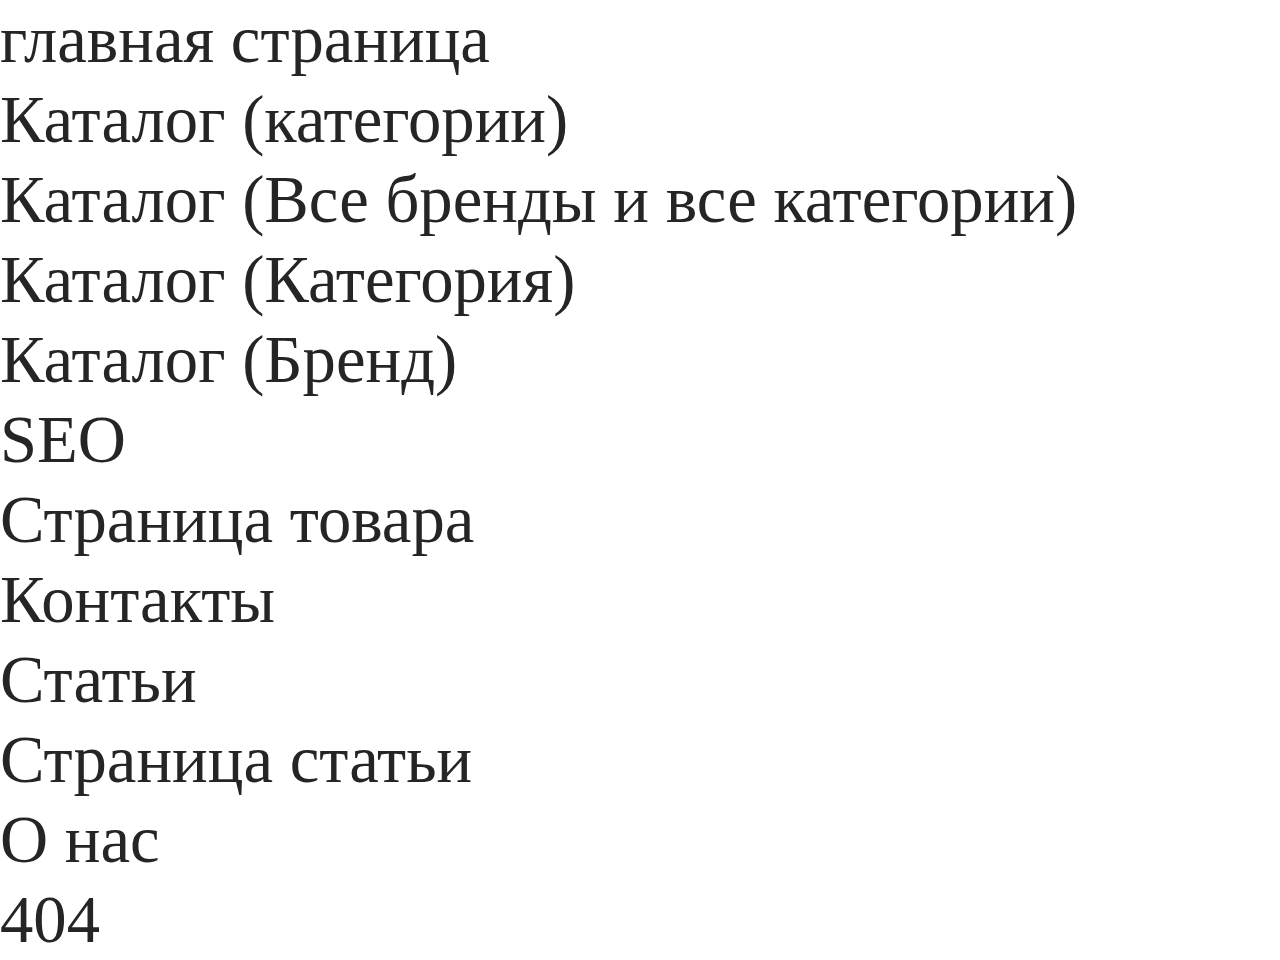
==== index.html @ e76288f6 "catalog pages: 27.02.2024" ====
<!DOCTYPE html>
<html lang="ru">
    <head>
        <meta charset="UTF-8" />
        <meta name="viewport" content="width=device-width, initial-scale=1.0, shrink-to-fit=no" />
        <meta name="description" content="another website" />
        <title>Темп моторные масла</title>

        <link rel="stylesheet" href="css/swiper-bundle.min.css" />
        <link rel="stylesheet" href="font/stylesheet.css" />
        <link rel="stylesheet" href="css/style.css" />
    </head>
    <body>
        <a href="./main.html" style="font-size: 10rem">главная страница</a><br />
        <a href="./category.html" style="font-size: 10rem">Каталог (категории)</a><br />
        <a href="./catalog.html" style="font-size: 10rem">Каталог (Все бренды и все категории)</a><br />
        <a href="./catalog-2.html" style="font-size: 10rem">Каталог (Категория)</a><br />
        <a href="./catalog-2.html" style="font-size: 10rem">Каталог (Бренд)</a><br />
        <a href="./catalog-seo.html" style="font-size: 10rem">SEO</a><br />
        <a href="./product-page.html" style="font-size: 10rem">Страница товара</a><br />
        <a href="./contacts.html" style="font-size: 10rem">Контакты</a><br />
        <a href="./articles.html" style="font-size: 10rem">Статьи</a><br />
        <a href="./article-page.html" style="font-size: 10rem">Страница cтатьи</a><br />
        <a href="./about-us.html" style="font-size: 10rem">О нас</a><br />
        <a href="./404.html" style="font-size: 10rem">404</a><br />

        <script src="https://api-maps.yandex.ru/2.1/?lang=ru_RU"></script>
        <script src="js/swiper-bundle.min.js"></script>
        <script src="./js/jquery.fancybox.min.js"></script>
        <script src="https://code.jquery.com/jquery-3.3.1.min.js" integrity="sha256-FgpCb/KJQlLNfOu91ta32o/NMZxltwRo8QtmkMRdAu8=" crossorigin="anonymous"></script>
        <script src="./js/jquery.maskedinput.js"></script>
        <script src="./js/inputmask.js"></script>
        <script src="./js/swiper.js"></script>
        <script src="js/main.js"></script>
    </body>
</html>
---- css/style.css ----
*,
*::before,
*::after {
  box-sizing: border-box;
}

html {
  font-family: "Gilroy";
  font-size: 0.5208335vw;
  font-style: normal;
  font-weight: normal;
  -webkit-animation: bugfix infinite 1s;
  line-height: 1.2;
  margin: 0;
  padding: 0;
}

html.modal {
  overflow: hidden;
}

body {
  font-style: normal;
  font-weight: normal;
  -webkit-animation: bugfix infinite 1s;
  line-height: 1.2;
  margin: 0;
  padding: 0;
  color: #262525;
  background-color: #ffffff;
}

body.modal {
  overflow: hidden;
}

input,
textarea {
  -webkit-animation: bugfix infinite 1s;
  line-height: inherit;
  margin: 0;
  padding: 0;
  background-color: transparent;
  border: none;
  color: inherit;
}

a {
  color: unset;
}

a,
a:hover {
  text-decoration: none;
}

button,
input,
a,
textarea {
  outline: none;
  cursor: pointer;
  font: inherit;
}

button:focus,
input:focus,
a:focus,
textarea:focus {
  outline: none;
}

button:active,
input:active,
a:active,
textarea:active {
  outline: none;
}

h1,
h2,
h3,
h4,
h5,
h6 {
  font: inherit;
  margin: 0;
  padding: 0;
}

p {
  margin-top: 0;
  margin-bottom: 0;
}

img {
  width: 100%;
  height: auto;
  display: block;
}

button {
  border: none;
  color: inherit;
  font: inherit;
  text-align: inherit;
  padding: 0;
  background-color: transparent;
}

ul {
  padding: 0;
  margin: 0;
}

ul li {
  margin: 0;
  padding: 0;
  list-style: none;
}

section:first-of-type {
  padding-top: 19.6rem;
}

.container {
  width: 172rem;
  margin: 0 auto;
}

input[type=number]::-webkit-inner-spin-button,
input[type=number]::-webkit-outer-spin-button {
  -webkit-appearance: none;
  margin: 0;
}

input[type=number] {
  -moz-appearance: textfield;
}

section {
  margin-bottom: 18rem;
}

@media (max-width: 48em) {
  html {
    font-size: 5px;
    font-size: 1.5625vw;
    font-size: 1.3333333333vw;
    -webkit-text-size-adjust: none;
  }
  body {
    -webkit-text-size-adjust: none;
  }
  section:first-of-type {
    padding-top: 19rem;
  }
  .container {
    padding: 0 2rem;
    width: 100%;
  }
}
.swiper {
  overflow: hidden;
}

.title-text {
  font-family: "Gilroy";
  font-size: 5.5rem;
  font-style: normal;
  font-weight: 500;
  line-height: 105%;
}

.title-text-italic {
  font-family: "Gotham";
  font-size: 2.4rem;
  font-style: italic;
  font-weight: 500;
  line-height: 130%;
}

.normal-text {
  font-size: 1.8rem;
  font-style: normal;
  font-weight: 500;
  line-height: 145%;
}

.swiper-button-prev,
.swiper-button-next {
  width: 4rem;
  height: 4rem;
  margin-top: 0;
}

.swiper-button-prev.swiper-button-disabled,
.swiper-button-next.swiper-button-disabled {
  opacity: 1;
}

.swiper-button-prev::after {
  content: "";
  display: block;
  width: 4rem;
  height: 4rem;
  background: url(../img/icon/swiper-left.svg) no-repeat;
  background-size: contain;
}

.swiper-button-prev.swiper-button-disabled::after {
  content: "";
  display: block;
  width: 4rem;
  height: 4rem;
  background: url(../img/icon/swiper-left-noactive.svg) no-repeat;
  background-size: contain;
}

.swiper-button-next::after {
  content: "";
  display: block;
  width: 4rem;
  height: 4rem;
  background: url(../img/icon/swiper-right.svg) no-repeat;
  background-size: contain;
}

.swiper-button-next.swiper-button-disabled::after {
  content: "";
  display: block;
  width: 4rem;
  height: 4rem;
  background: url(../img/icon/swiper-right-noactive.svg) no-repeat;
  background-size: contain;
}

.swiper.white .swiper-button-prev::after {
  content: "";
  display: block;
  width: 4rem;
  height: 4rem;
  background: url(../img/icon/swiper-left-black.svg) no-repeat;
  background-size: contain;
}

.swiper.white .swiper-button-prev.swiper-button-disabled::after {
  content: "";
  display: block;
  width: 4rem;
  height: 4rem;
  background: url(../img/icon/swiper-left-black-noactive.svg) no-repeat;
  background-size: contain;
}

.swiper.white .swiper-button-next::after {
  content: "";
  display: block;
  width: 4rem;
  height: 4rem;
  background: url(../img/icon/swiper-right-black.svg) no-repeat;
  background-size: contain;
}

.swiper.white .swiper-button-next.swiper-button-disabled::after {
  content: "";
  display: block;
  width: 4rem;
  height: 4rem;
  background: url(../img/icon/swiper-right-black-noactive.svg) no-repeat;
  background-size: contain;
}

.swiper__panel .swiper-pagination {
  position: static;
}

.swiper__panel .swiper-button-prev {
  position: static;
}

.swiper__panel .swiper-button-next {
  position: static;
}

@media (max-width: 48em) {
  /* .swiper-button-prev,
  .swiper-button-next {
    width: 8rem;
    height: 8rem;
  } */
  .swiper .dealer-swiper-slide {
    width: 59rem;
  }
}
.main-top {
  display: flex;
  align-items: center;
  margin-bottom: 6rem;
}

.main-top .title-text {
  margin-right: 47.1rem;
}

@media (max-width: 48em) {
  .title-text {
    font-size: 5.4rem;
  }
  .title-text-italic {
    font-size: 3.6rem;
  }
  .normal-text {
    font-size: 2.8rem;
  }
  .swiper-button-prev,
  .swiper-button-next {
    width: 8rem;
    height: 8rem;
  }
  .swiper-button-prev.swiper-button-disabled,
  .swiper-button-next.swiper-button-disabled {
    opacity: 1;
  }
  .swiper-button-prev::after {
    content: "";
    display: block;
    width: 8rem;
    height: 8rem;
    background: url(../img/icon/swiper-left.svg) no-repeat;
    background-size: contain;
  }
  .swiper-button-prev.swiper-button-disabled::after {
    content: "";
    display: block;
    width: 8rem;
    height: 8rem;
    background: url(../img/icon/swiper-left-noactive.svg) no-repeat;
    background-size: contain;
  }
  .swiper-button-next::after {
    content: "";
    display: block;
    width: 8rem;
    height: 8rem;
    background: url(../img/icon/swiper-right.svg) no-repeat;
    background-size: contain;
  }
  .swiper-button-next.swiper-button-disabled::after {
    content: "";
    display: block;
    width: 8rem;
    height: 8rem;
    background: url(../img/icon/swiper-right-noactive.svg) no-repeat;
    background-size: contain;
  }
  .swiper.white .swiper-button-prev::after {
    content: "";
    display: block;
    width: 8rem;
    height: 8rem;
    background: url(../img/icon/swiper-left-black.svg) no-repeat;
    background-size: contain;
  }
  .swiper.white .swiper-button-prev.swiper-button-disabled::after {
    content: "";
    display: block;
    width: 8rem;
    height: 8rem;
    background: url(../img/icon/swiper-left-black-noactive.svg) no-repeat;
    background-size: contain;
  }
  .swiper.white .swiper-button-next::after {
    content: "";
    display: block;
    width: 8rem;
    height: 8rem;
    background: url(../img/icon/swiper-right-black.svg) no-repeat;
    background-size: contain;
  }
  .swiper.white .swiper-button-next.swiper-button-disabled::after {
    content: "";
    display: block;
    width: 8rem;
    height: 8rem;
    background: url(../img/icon/swiper-right-black-noactive.svg) no-repeat;
    background-size: contain;
  }
  .main-top {
    display: flex;
    flex-direction: column;
    align-items: center;
    gap: 2.4rem;
    margin-bottom: 6.4rem;
  }
  .main-top .title-text {
    margin-right: auto;
  }
  .main-top .title-text-italic {
    margin-right: auto;
  }
}
.header {
  position: absolute;
  top: 1.6rem;
  background: rgba(255, 255, 255, 0);
  margin: 0 auto;
  left: 0;
  right: 0;
  color: #fff;
  z-index: 1;
}

.header .logo-black {
  display: none;
}

.header.white {
  color: #121820;
}

.header.white .logo-white {
  display: none;
}

.header.white .logo-black {
  display: unset;
}

.header.white .header__search {
  cursor: pointer;
  width: 2.7rem;
  height: 2.7rem;
}
.header.white .header__search svg path {
  fill: #121820;
}

.header .container {
  display: flex;
  justify-content: space-between;
  align-items: center;
}

.header__logo {
  width: 25.6rem;
  height: 7rem;
}

.header__list {
  display: flex;
  gap: 5rem;
}

.header__item {
  font-size: 1.6rem;
  font-style: normal;
  font-weight: 600;
  line-height: 145%;
}

.header__phone {
  font-family: "Gotham";
  font-size: 1.8rem;
  font-style: normal;
  font-weight: 700;
  line-height: 130%;
}

.header__info {
  display: flex;
  align-items: center;
  gap: 3.5rem;
}

.header__search {
  cursor: pointer;
  width: 2.7rem;
  height: 2.7rem;
}
.header__search svg {
  width: 100%;
  height: 100%;
  -o-object-fit: cover;
     object-fit: cover;
}

.header__links {
  display: none;
}

@media (max-width: 48em) {
  .header {
    position: absolute;
    padding-top: 3rem;
    top: 0;
  }
  .header__logo {
    width: 32rem;
    height: 8.8rem;
    margin-right: 0;
  }
  .header.white .header__burger-icon {
    background-color: #252525;
  }
  .header.white .header__burger-icon::before {
    background-color: #252525;
  }
  .header.white .header__burger-icon::after {
    background-color: #252525;
  }
  .header.white .logo-white {
    display: none;
  }
  .header.white .logo-black {
    display: unset;
  }
  .header.white .header__phone-svg-box svg path {
    stroke: #252525;
  }
  .header.active {
    z-index: 10;
  }
  .header__burger {
    display: block;
    position: relative;
    width: 4.8rem;
    height: 4.8rem;
  }
  .header__burger-icon {
    transition-duration: 0.5s;
    position: absolute;
    height: 0.4rem;
    width: 100%;
    top: 50%;
    background-color: #fff;
    border-radius: 5rem;
    left: 0;
    right: 0;
    margin: auto;
    transition: all 0.2s ease-in-out;
  }
  .header__burger-icon::before {
    content: "";
    transition-duration: 0.5s;
    position: absolute;
    height: 0.4rem;
    width: 100%;
    background-color: #fff;
    top: -1.6rem;
    border-radius: 5rem;
    transition: all 0.2s ease-in-out;
  }
  .header__burger-icon::after {
    content: "";
    transition-duration: 0.5s;
    position: absolute;
    height: 0.4rem;
    width: 100%;
    background-color: #fff;
    top: 1.6rem;
    border-radius: 5rem;
    transition: all 0.2s ease-in-out;
  }
  .header.active .header__burger-icon {
    transition-duration: 0.5s;
    position: absolute;
    height: 0;
    width: 100%;
    top: 50%;
    background-color: #252525;
    border-radius: 5rem;
    left: 0;
    right: 0;
    margin: auto;
  }
  .header.active .header__burger-icon::before {
    content: "";
    transition-duration: 0.5s;
    position: absolute;
    height: 0.4rem;
    width: 100%;
    background-color: #252525;
    top: -1.1rem;
    left: 0.1rem;
    border-radius: 5rem;
    transform: rotate(45deg);
  }
  .header.active .header__burger-icon::after {
    content: "";
    transition-duration: 0.5s;
    position: absolute;
    height: 0.4rem;
    width: 100%;
    background-color: #252525;
    top: -1.1rem;
    left: 0.1rem;
    border-radius: 5rem;
    transform: rotate(-45deg);
  }
  .header.active .header__phone-svg-box svg path {
    stroke: #252525;
  }
  .header__phone-svg-box {
    width: 5.6rem;
    height: 5rem;
  }
  .header__phone-svg-box svg {
    width: 100%;
    height: 100%;
    -o-object-fit: cover;
       object-fit: cover;
  }
  .header__phone-svg-box svg path {
    stroke: #fff;
  }
  .header.active .header__search svg path {
    fill: #121820;
  }
  .header.active .logo-white {
    display: none;
  }
  .header.active .logo-black {
    display: unset;
  }
  .header-container {
    display: none;
    width: 100%;
    margin-left: -2rem;
    position: absolute;
    padding: 25.6rem 2rem 0;
    top: 0;
    height: 127.8rem;
    background-color: #fff;
    color: #121820;
    z-index: -1;
  }
  .header-container--catalog {
    padding: 20rem 2rem 0;
    transform: translateX(-100%);
    display: block !important;
    transition: transform 0.4s;
  }
  .header-container--catalog.active {
    transform: translateX(0);
  }
  .header__list {
    display: flex;
    flex-direction: column;
    gap: 4rem;
    height: 102rem;
    overflow-y: scroll;
  }
  .header__list-item {
    display: flex;
    align-items: center;
    justify-content: space-between;
    gap: 4rem;
    padding-right: 2.4rem;
    padding-bottom: 4rem;
    border-bottom: 0.5px solid rgba(124, 124, 124, 0.5);
  }
  .header__item--back-btn {
    display: flex;
    align-items: center;
    gap: 25.6rem;
    justify-content: flex-start;
  }
  .header__item--back-btn .header__list-item-svg-box {
    width: 4.4rem;
    height: 2.8rem;
  }
  .header__list-item-svg-box {
    width: 1.6rem;
    height: 2.8rem;
  }
  .header__list-item-svg-box svg {
    width: 100%;
    height: 100%;
    -o-object-fit: cover;
       object-fit: cover;
  }
  .header__item {
    font-size: 2.8rem;
  }
  .header__item.phone {
    margin-top: 5.6rem;
    padding-bottom: 0;
    border: unset;
    font-size: 3.6rem;
    font-style: normal;
    font-weight: 700;
    line-height: 145%;
  }
  .header__phone {
    width: 5.6rem;
    height: 5.6rem;
  }
  .header__phone svg {
    width: 5.6rem;
    height: 5.6rem;
  }
  .header__links {
    display: flex;
    gap: 6rem;
  }
  .header__links .link__element {
    width: 6.4rem;
    height: 6.4rem;
    cursor: pointer;
  }
}
.footer {
  background: #121820;
  padding: 6rem 0;
  color: #fff;
}

.footer-top {
  display: flex;
  justify-content: space-between;
  align-items: center;
  margin-bottom: 4rem;
}

.footer-top__logo {
  width: 6.1rem;
  margin-right: 12rem;
}

.footer-top__list {
  display: flex;
  gap: 8rem;
}

.footer-top__item {
  font-size: 1.8rem;
  font-style: normal;
  font-weight: 500;
  line-height: 145%;
}

.footer-top__contacts {
  display: flex;
  gap: 2.9rem;
}

.footer-top__contact {
  display: block;
  width: 3.2rem;
  height: 3.2rem;
}

.footer-top__contact img {
  width: 100%;
  height: 100%;
}

.footer-bottom {
  padding-top: 4rem;
  border-top: 1px solid rgba(124, 124, 124, 0.5);
  display: flex;
  justify-content: space-between;
  align-items: center;
  font-size: 1.8rem;
  font-style: normal;
  font-weight: 500;
  line-height: 145%;
}

.footer-bottom__logo {
  width: 17.2rem;
  height: 4.4rem;
}

@media (max-width: 48em) {
  .footer {
    padding: 12rem 0;
  }
  .footer-top {
    display: grid;
    grid-template-columns: repeat(2, 1fr);
    gap: 6rem;
    align-items: center;
    margin-bottom: 8rem;
  }
  .footer-top__logo {
    grid-row: 1;
    grid-column: 2;
    width: 12.2rem;
    margin-bottom: auto;
    justify-self: flex-end;
    margin-right: 0;
  }
  .footer-top__list {
    display: flex;
    flex-direction: column;
    flex-wrap: wrap;
    -moz-column-gap: 16rem;
    column-gap: 16rem;
    row-gap: 6.4rem;
    height: -moz-fit-content;
    height: fit-content;
    grid-row: 1/3;
    grid-column: 1/2;
  }
  .footer-top__item {
    font-size: 2.8rem;
  }
  .footer-top__contacts {
    display: flex;
    gap: 5.8rem;
    margin-top: auto;
    grid-row: 2/3;
    grid-column: 2/3;
    justify-self: flex-end;
  }
  .footer-top__contact {
    display: block;
    width: 6.4rem;
    height: 6.4rem;
  }
  .footer-top__contact img {
    width: 100%;
    height: 100%;
  }
  .footer-bottom {
    padding-top: 8rem;
    border-top: 1px solid rgba(124, 124, 124, 0.5);
    display: grid;
    justify-content: space-between;
    align-items: center;
    font-size: 2.8rem;
  }
  .footer-bottom__info {
    grid-row: 1;
    grid-column: 1;
    margin-bottom: auto;
    width: 24.8rem;
  }
  .footer-bottom__text {
    grid-row: 2;
    grid-column: 1;
    margin-top: auto;
    width: 24.8rem;
  }
  .footer-bottom__logo {
    grid-row: 1/3;
    grid-column: 2;
    width: 23.8rem;
    height: 18.2rem;
  }
}
.baner {
  background: #121820;
  color: #fff;
  padding-bottom: 4.4rem;
  position: relative;
}

/* .baner-back {
    position: absolute;
    width: 124.6173rem;
    height: 29.3524rem;
    background: url(../img/baner-back.svg) no-repeat;
    background-size: contain;
    top: 43.2rem;
  } */
.baner-back {
  display: none;
}

.baner .container {
  display: flex;
  gap: 4.4rem;
}

.baner-left {
  flex: 1;
  display: flex;
  flex-direction: column;
}

.baner-left__title {
  margin-bottom: 4rem;
  letter-spacing: 0.2rem;
}

.baner-left__text {
  width: 53.7rem;
  margin-bottom: 29.5rem;
}

.baner-left-container {
  display: -ms-flexbox;
  display: grid;
  grid-template-columns: repeat(3, 1fr);
  background: #fff;
  width: 63rem;
}

.baner-left-item {
  border-right: 1px solid rgba(18, 24, 32, 0.2);
}

.baner-left-item:last-child {
  border: unset;
}

.baner-left-item__logo {
  width: 100%;
  height: 11rem;
  padding: 2.4rem 3rem;
  border-bottom: 1px solid rgba(18, 24, 32, 0.2);
  border-right: 1px solid rgba(18, 24, 32, 0.2);
}

.baner-left-item__logo img {
  width: 100%;
  height: 100%;
  -o-object-fit: scale-down;
  object-fit: scale-down;
}

.baner-left-item__title {
  color: #121820;
  font-family: "Gotham";
  font-size: 2.4rem;
  font-style: normal;
  font-weight: 700;
  line-height: 130%;
  margin-bottom: auto;
  display: block;
  position: relative;
}

.baner-left-item__title::after {
  content: "";
  display: block;
  position: absolute;
  background: url(../img/icon/arrow-right.svg) no-repeat;
  background-size: cover;
  width: 2.5rem;
  height: 1.5rem;
  right: 0;
  top: 30%;
}

.baner-left-item__subtitle {
  color: #121820;
  margin-bottom: 1.2rem;
}

.baner-left-item__text {
  color: #7c7c7c;
}

.baner-right {
  position: relative;
  background-size: contain;
  flex: 1;
  z-index: 0;
}

.baner-right__panel {
  position: absolute;
  bottom: 5rem;
  left: 6rem;
  width: 75.8rem;
}

.baner-swiper {
  position: unset;
  margin-top: -18rem;
  margin-right: -7.5rem;
  width: 94.4rem;
  height: 95.5rem;
}

.swiper__panel {
  display: flex;
  align-items: center;
  justify-content: space-between;
}

.swiper__controls {
  display: flex;
  gap: 2rem;
}

.swiper__number {
  display: flex;
  color: #fff;
  font-family: "Gotham";
  font-size: 2rem;
  font-style: italic;
  font-weight: 500;
  line-height: normal;
  position: absolute;
  bottom: 6.1rem;
  left: 6rem;
  z-index: 1;
}

@media (max-width: 48em) {
  .swiper__number {
    font-size: 3.2rem;
  }
}
.swiper__number-now {
  margin-right: 1.6rem;
}

.swiper__number-now,
.swiper__number-all {
  display: block;
}

.swiper__number-all {
  display: flex;
  align-items: center;
}

.swiper__number-all::before {
  margin-right: 1.6rem;
  content: "";
  display: block;
  width: 6.9rem;
  height: 2px;
  background: #fff;
}

.baner-slide {
  padding-top: 52.8rem;
  padding-left: 6rem;
  position: relative;
  height: 100%;
}

.baner-slide__img {
  position: absolute;
  width: 100%;
  height: 100%;
  z-index: -1;
  top: 0;
  left: 0;
}

.baner-slide__img img {
  width: 100%;
  height: 100%;
}

.baner-slide__logo {
  width: 6.1rem;
  margin-bottom: 3.2rem;
}

.baner-slide__title {
  margin-bottom: 2.4rem;
}

/* .baner-button-prev,
  .baner-button-next {
    top: auto;
    bottom: 4.8rem;
  }
  .baner-button-prev {
    left: auto;
    right: 15.5rem;
  }
  .baner-button-next {
    right: 8.45rem;
  } */
.baner-slide__info-img {
  position: absolute;
  width: 40.4rem;
  height: 33.3rem;
  top: 14rem;
  left: 6rem;
}

.baner-slide__info-img img {
  width: 100%;
  -o-object-fit: cover;
     object-fit: cover;
}

.baner-slide__logo-with-img {
  margin-bottom: 26.7rem;
}

.baner-slide__text {
  font-size: 1.8rem;
  font-style: normal;
  font-weight: 500;
  line-height: 145%;
  margin-bottom: 3.7rem;
  width: 80rem;
}

.baner-slide__link {
  font-size: 2.9rem;
  font-style: normal;
  font-weight: 500;
  line-height: 145%;
  color: #fff;
  margin-top: 3.6rem;
}

@media (max-width: 48em) {
  .baner {
    padding-bottom: 60.4rem;
    overflow: hidden;
    margin-bottom: 8.8rem;
  }
  .baner-back {
    width: 75.2rem;
    height: 84.2rem;
    background: url(../img/baner-m-back.svg) no-repeat;
    top: 1.2rem;
    background-size: contain;
  }
  .baner .container {
    display: flex;
    flex-direction: column;
    gap: 6.4rem;
    padding: 0;
  }
  .baner-left {
    flex: 1;
    display: flex;
    flex-direction: column;
    padding: 0 2rem;
  }
  .baner-left__title {
    margin-bottom: 2.4rem;
  }
  .baner-left__text {
    width: auto;
    margin-bottom: 0;
  }
  .baner-left-container {
    display: grid;
    grid-template-columns: repeat(2, 1fr);
    background: #fff;
    position: absolute;
    bottom: 2rem;
    left: 2rem;
    width: 71rem;
  }
  .baner-left-item__logo {
    width: 100%;
    height: 18rem;
    display: flex;
    justify-content: center;
    align-items: center;
    padding: 4rem 4.4rem;
    border-bottom: 1px solid rgba(18, 24, 32, 0.2);
    border-right: 1px solid rgba(18, 24, 32, 0.2);
  }
  .baner-left-item__logo img {
    width: 100%;
    height: 100%;
    -o-object-fit: scale-down;
    object-fit: scale-down;
  }
  .baner-left-item__title {
    font-size: 3.6rem;
    margin-bottom: auto;
    display: block;
    position: relative;
  }
  .baner-left-item__title::after {
    content: "";
    display: block;
    position: absolute;
    background: url(../img/icon/arrow-right.svg) no-repeat;
    background-size: cover;
    width: 2.2rem;
    height: 1.4rem;
    right: 0;
    top: 40%;
  }
  .baner-left-item__subtitle {
    margin-bottom: 1.2rem;
  }
  .baner-right {
    position: relative;
    padding-top: 0;
    margin-top: 0;
    padding-right: 2rem;
    padding-left: 2rem;
    margin-right: 0;
    background-size: contain;
    flex: 1;
    height: 88.8rem;
    z-index: 0;
  }
  .baner-right__panel {
    left: 6rem;
    bottom: 8rem;
    width: 64rem;
  }
  .baner-swiper {
    position: unset;
    margin-top: 0;
    margin-right: 0;
    width: 100%;
    height: 88rem;
  }
  .baner-swiper .swiper-wrapper {
    width: 100%;
    height: 100%;
  }
  .baner-swiper__number {
    font-size: 3.2rem;
    bottom: 6.4rem;
    left: 4rem;
    z-index: 1;
  }
  .baner-swiper__number-now {
    margin-right: 2.4rem;
  }
  .baner-swiper__number-now,
  .baner-swiper__number-all {
    display: block;
  }
  .baner-swiper__number-all {
    display: flex;
    align-items: center;
  }
  .baner-swiper__number-all::before {
    margin-right: 2.4rem;
    content: "";
    display: block;
    width: 13.8rem;
    height: 1px;
    background: #fff;
  }
  .baner-slide {
    padding: 4rem;
    padding-top: 45rem;
    position: relative;
    height: 100%;
  }
  .baner-slide__img {
    position: absolute;
    width: 100%;
    height: 100%;
    z-index: -1;
    top: 0;
    left: 0;
  }
  .baner-slide__img img {
    width: 100%;
    height: 100%;
  }
  .baner-slide__logo {
    width: 6.1rem;
    margin-bottom: 3.2rem;
  }
  .baner-slide__title {
    margin-bottom: 2.4rem;
  }
  .baner-slide__text {
    width: 100%;
  }
  .baner-button-prev,
  .baner-button-next {
    top: auto;
    bottom: 4rem;
  }
  .baner-button-prev {
    left: auto;
    right: 16rem;
  }
  .baner-button-next {
    right: 4rem;
  }
  .baner-swiper .swiper-slide {
    padding-top: 0;
  }
  .baner-slide__info-img {
    position: absolute;
    width: 49.2rem;
    height: 40.6rem;
    top: 0;
    left: 4rem;
    /* margin-left: auto;
    margin-bottom: -8rem; */
  }
  .baner-slide__info-img img {
    width: 100%;
    -o-object-fit: cover;
       object-fit: cover;
  }
  .baner-slide__logo-with-img {
    margin-bottom: 26.7rem;
  }
  .baner-slide__text {
    font-size: 2.8rem;
    font-style: normal;
    font-weight: 500;
    line-height: 145%;
    width: 100%;
    margin-bottom: 0;
  }
  .baner-slide__link {
    font-size: 2.9rem;
    font-style: normal;
    font-weight: 500;
    line-height: 145%;
    color: #fff;
    margin-top: 3.6rem;
  }
}
.working {
  margin-bottom: 15rem;
}

.working .container {
  display: flex;
  gap: 4.4rem;
  align-items: flex-end;
}

.working__title {
  margin-bottom: 12rem;
}

.working-left {
  flex: 1;
}

.working-container {
  width: 140.2rem;
  padding: 0 4rem;
  border-top: 1px solid rgba(18, 24, 32, 0.2);
  border-bottom: 1px solid rgba(18, 24, 32, 0.2);
  display: flex;
  gap: 2.8rem;
  margin: 4rem auto;
}

.working-item {
  position: relative;
  padding: 4rem 2rem 2.5rem;
  width: 24.2rem;
  height: 30.5rem;
  cursor: default;
  transition: background 0.3s;
}
.working-item svg {
  transition: fill 0.3s;
}

.working-item::after,
.working-item::before {
  content: "";
  position: absolute;
  display: block;
  width: 100%;
  height: calc(38rem + 2px);
  border-right: 1px solid rgba(18, 24, 32, 0.2);
  border-left: 1px solid rgba(18, 24, 32, 0.2);
  top: -4rem;
  z-index: -1;
}

.working-item::after {
  right: 0;
}

.working-item::before {
  left: 0;
}

.working-item__number {
  position: absolute;
  display: flex;
  border-radius: 1rem;
  width: 3.6rem;
  height: 3.6rem;
  padding: 0.8rem 1rem;
  top: 2rem;
  right: 2rem;
  background: #fff;
  justify-content: center;
  align-items: center;
  opacity: 0;
  transition: opacity 0.3s;
}

.working-item__icon {
  width: 4.4rem;
  height: 4.4rem;
  margin-bottom: 3.2rem;
  transition: filter 0.3s;
}

.working-item__icon svg {
  width: 4.4rem;
  height: 4.4rem;
}

.working-item__title {
  margin-bottom: 1.6rem;
  transition: color 0.3s;
}

.working-item__text {
  color: #7c7c7c;
  margin-bottom: 1.6rem;
  transition: color 0.3s;
}

.working-item__btn {
  color: #000;
  font-style: italic;
  font-weight: 500;
  line-height: 130%; /* 23.4px */
  text-decoration-line: underline;
  transition: color 0.3s;
}

.working-item:hover {
  background: #121820;
}

.working-item:hover svg {
  fill: #fff;
}

.working-item:hover .working-item__icon {
  filter: grayscale(1) brightness(1000%);
  will-change: filter;
}

.working-item:hover .working-item__number {
  opacity: 1;
}

.working-item:hover .working-item__title {
  color: #fff;
}

.working-item:hover .working-item__text {
  color: #fff;
}

.working-item:hover .working-item__btn {
  color: #fff;
}

/* .working-right {
    width: 54.4rem;
    height: 55.2rem;
  } */
.working-right {
  display: none;
}

.working-right img {
  width: 100%;
  height: 100%;
}

@media (max-width: 48em) {
  .working {
    margin-bottom: 0;
  }
  .working .container {
    display: flex;
    flex-direction: column;
    gap: 6.4rem;
    align-items: unset;
    margin-bottom: 8rem;
  }
  .working__title {
    margin-bottom: 6rem;
    padding: 0 2rem;
  }
  .working-left {
    flex: unset;
    width: auto;
    margin: 0 -2rem;
  }
  .working-list {
    width: 75rem;
    overflow: hidden;
  }
  .working-container {
    width: 100%;
    padding: 0 2rem;
    border-top: none;
    border-bottom: none;
    display: -ms-flexbox;
    display: grid;
    grid-template-columns: repeat(2, 1fr);
    gap: 0rem 2rem;
    margin: 4rem 0;
    position: relative;
  }
  .working-container::after,
  .working-container::before {
    content: unset;
    /* position: absolute;
    display: block;
    width: 1px;
    height: 73.2rem;
    background: rgba(18, 24, 32, 0.2);
    top: -2rem; */
  }
  .working-container::after {
    right: 2rem;
  }
  .working-container::before {
    left: 2rem;
  }
  .working-item {
    flex: none;
    position: relative;
    padding: 6rem 2rem 0;
    width: 34.4rem;
    height: 38rem;
  }
  .working-item:nth-child(n+3)::after {
    border-top: none;
  }
  .working-item::after {
    border-top: 0.1rem solid #dadbdc;
    border-bottom: 0.1rem solid #dadbdc;
    border-right: none;
    border-left: none;
    width: calc(100% + 4rem);
    left: -2rem;
    height: 100%;
    top: 0;
  }
  .working-item::before {
    content: "";
    position: absolute;
    display: block;
    width: 100%;
    border-right: 0.1rem solid #dadbdc;
    border-left: 0.1rem solid #dadbdc;
    top: -2rem;
    height: calc(100% + 4rem);
  }
  .working-item::after {
    right: 0;
  }
  .working-item::before {
    left: 0;
  }
  /* .working-item:nth-child(1)::after {
    content: '';
    position: absolute;
    display: block;
    width: 1px;
    height: 73.2rem;
    background: rgba(18, 24, 32, 0.2);
    top: -2rem;
    right: 0;
  }
  .working-item:nth-child(2)::after {
    content: '';
    position: absolute;
    display: block;
    width: 1px;
    height: 73.2rem;
    background: rgba(18, 24, 32, 0.2);
    top: -2rem;
    left: 0;
  }
  .working-item:nth-child(3)::after {
    content: '';
    position: absolute;
    display: block;
    width: 75rem;
    height: 1px;
    background: rgba(18, 24, 32, 0.2);
    top: -1px;
    left: -2rem;
  }
  .working-item::after,
  .working-item::before {
    content: unset;
  } */
  .working-item__number {
    position: absolute;
    display: flex;
    border-radius: 1rem;
    width: 5.6rem;
    height: 5.6rem;
    padding: 0;
    top: 2rem;
    right: 2rem;
    background: #fff;
    justify-content: center;
    align-items: center;
    opacity: 0;
  }
  .working-item__icon {
    width: 6.4rem;
    height: 6.4rem;
    margin-bottom: 0;
  }
  .working-item__icon svg {
    width: 6.4rem;
    height: 6.4rem;
  }
  .working-item__title {
    margin-bottom: 1.2rem;
  }
  .working-item__text {
    color: #7c7c7c;
  }
  .working-item__btn {
    font-weight: 700;
  }
  .working-item:hover {
    background: #121820;
  }
  .working-item:hover path {
    fill: #fff;
  }
  .working-item:hover .working-item__number {
    opacity: 1;
  }
  .working-item:hover .working-item__title {
    color: #fff;
  }
  .working-item:hover .working-item__text {
    color: #fff;
  }
  .working-right {
    margin: 0 -2rem;
    width: auto;
    height: 76rem;
  }
  .working-right img {
    width: 100%;
    height: 100%;
  }
}
.dealer {
  background-color: #121820;
  color: #fff;
  padding-top: 15rem;
  padding-bottom: 14.2rem;
}

.dealer .container {
  display: flex;
  justify-content: space-between;
}

.dealer-left {
  width: 54.4rem;
  display: flex;
  flex-direction: column;
}

.dealer-left__title {
  margin-bottom: 4rem;
}

.dealer-left__texts {
  margin-bottom: auto;
}

.dealer-left__italic {
  color: rgba(255, 255, 255, 0.7);
  font-weight: 400;
}

.dealer-right {
  width: 84rem;
}

/* .dealer-right-container {
    display: -webkit-box;
    display: -ms-flexbox;
    display: flex;
    gap: 6rem;
  } */
.dealer-right__slide {
  width: 33.7rem;
}

.dealer-right__img {
  width: 33.7rem;
  height: 47.1rem;
}

.dealer-right__img img {
  width: 100%;
  height: 100%;
}

.dealer-right__swiper {
  width: 84rem;
  padding: 0 3.3rem;
}

.dealer-right__panel {
  margin-top: 4rem;
}

@media (max-width: 48em) {
  .dealer {
    background-color: #121820;
    color: #fff;
    padding-top: 12rem;
    padding-bottom: 10rem;
    margin-bottom: 10.6rem;
  }
  .dealer .container {
    display: block;
    flex-direction: column;
    justify-content: space-between;
  }
  .dealer-left {
    width: auto;
    display: flex;
    flex-direction: column;
    margin-bottom: 6.4rem;
  }
  .dealer-left__title {
    width: auto;
    margin-bottom: 2.4rem;
    font-family: "Gilroy";
    font-weight: 700;
  }
  .dealer-left__texts {
    margin-bottom: 6.4rem;
  }
  .dealer-right {
    /* display: -webkit-box;
    display: -ms-flexbox;
    display: flex;
    gap: 4rem;
    width: 75rem;
    margin-left: -2rem;
    overflow: auto;
    padding: 2rem; */
    width: -moz-fit-content;
    width: fit-content;
  }
  .dealer-right__swiper {
    width: 71rem;
    padding: 0;
  }
  .dealer-right__slide {
    width: 59rem;
    height: 83rem;
  }
  .dealer-right__img {
    width: 59rem;
    height: 83rem;
  }
  .dealer-right__img img {
    width: 100%;
    height: 100%;
  }
  .dealer-right__panel .dealer-swiper__number-all::before {
    width: 13.8rem;
  }
}
.bestsellers {
  margin: 15rem 0 0;
}

.bestsellers .title-text {
  margin-bottom: 6rem;
}

.bestsellers .container {
  position: relative;
}

.bestsellers-swiper {
  padding-top: 15rem;
  margin-top: -15rem;
}

.bestsellers-slide {
  height: 48.4rem;
  display: flex;
  flex-direction: column;
  padding: 2.5rem 3rem;
  border: 1px solid rgba(18, 24, 32, 0.2) !important;
}

.bestsellers-slide__number {
  color: #7c7c7c;
  /* margin-bottom: 2.8rem; */
}

.bestsellers-slide__img {
  width: 30rem;
  height: 26.1rem;
  margin: 0 auto 2rem;
  display: flex;
  align-items: center;
  justify-content: center;
}

.bestsellers-slide__img img {
  width: 100%;
  height: 100%;
  -o-object-fit: contain;
  object-fit: contain;
}

.bestsellers-slide-container {
  display: flex;
  margin-bottom: 1.2rem;
  justify-content: space-between;
  align-items: flex-start;
  flex-direction: column;
  gap: 1rem;
}

.bestsellers-slide-informations {
  width: 100%;
  display: flex;
  justify-content: space-between;
  align-items: flex-end;
}

.bestsellers-slide-data {
  display: flex;
  flex-direction: column;
  gap: 2rem;
}

.bestsellers-slide-info {
  margin-bottom: 2rem;
}

.bestsellers-slide-info--title {
  font-size: 1.6rem;
  font-style: normal;
  font-weight: 700;
  line-height: 145%;
  margin-bottom: 0.8rem;
  color: #7c7c7c;
}

.bestsellers-slide-info--subtitle {
  font-size: 1.6rem;
  font-style: normal;
  font-weight: 500;
  line-height: 145%;
}

.bestsellers-slide-info--download {
  display: flex;
  align-items: center;
  -moz-column-gap: 0.8rem;
       column-gap: 0.8rem;
}
.bestsellers-slide-info--download div {
  width: 2.4rem;
  height: 2.4rem;
}
.bestsellers-slide-info--download div svg {
  width: 100%;
  height: 100%;
  -o-object-fit: cover;
     object-fit: cover;
}
.bestsellers-slide-info--download a {
  font-size: 1.4rem;
  font-weight: 500;
  line-height: 2rem;
  text-decoration: underline;
  -webkit-text-decoration-skip-ink: none;
          text-decoration-skip-ink: none;
}

.bestsellers-slide-bottom {
  display: flex;
  justify-content: space-between;
  align-items: center;
  margin-top: auto;
}

.bestsellers-slide-bottom_box {
  display: flex;
  flex-direction: column;
}

.bestsellers-slide-bottom--price {
  font-size: 2.4rem;
  font-style: normal;
  font-weight: 600;
  line-height: 130%;
}

.bestsellers-slide-bottom--val {
  font-size: 1.8rem;
  font-style: normal;
  font-weight: 500;
  line-height: 145%;
  color: #7c7c7c;
}

.bestsellers-slide-bottom--addcart {
  width: 15rem;
  height: 5.7rem;
  font-size: 1.8rem;
  font-style: normal;
  font-weight: 500;
  line-height: 145%;
  color: #fff;
  background: #121820;
  display: flex;
  align-items: center;
  justify-content: center;
  cursor: pointer;
}

.bestsellers-slide__title {
  width: auto;
}

.bestsellers-slide__price {
  font-family: Gilroy;
  font-size: 2.4rem;
  font-style: normal;
  font-weight: 600;
  line-height: 130%;
}

.bestsellers-slide__link {
  color: #7c7c7c;
}

.bestsellers-button-prev,
.bestsellers-button-next {
  top: 6.2rem;
}

.bestsellers-button-prev {
  left: auto;
  right: 6rem;
}

.bestsellers-button-next {
  right: 0;
}

@media (max-width: 48em) {
  .bestsellers {
    margin: 8.8rem 0;
  }
  .bestsellers .title-text {
    margin-bottom: 6rem;
  }
  .bestsellers .container {
    position: relative;
  }
  .bestsellers-swiper {
    margin-right: -2rem;
    margin-left: -2rem;
  }
  .bestsellers-slide {
    /* width: 35rem !important; */
    height: 80.4rem;
    width: 52.4rem;
    display: flex;
    flex-direction: column;
    padding: 0 4.4rem 5.6rem;
    gap: 3.2rem;
    margin-left: 2rem;
    /* height: 50% !important; */
  }
  .bestsellers-slide:last-child {
    margin-right: 2rem;
  }
  .bestsellers-slide-informations {
    align-items: flex-end;
    gap: 1rem;
  }
  .bestsellers-slide-data {
    width: 100%;
    align-items: flex-start;
    justify-content: space-between;
    gap: 3.2rem;
  }
  .bestsellers-slide:nth-child(2n) {
    border-top: 1px solid rgba(18, 24, 32, 0.2);
  }
  .bestsellers-slide__number {
    color: #7c7c7c;
    margin-bottom: 0;
  }
  .bestsellers-slide__img {
    width: 100%;
    height: 52rem;
    margin-bottom: 0;
  }
  .bestsellers-slide-container {
    display: flex;
    margin-bottom: 0;
    justify-content: space-between;
    align-items: flex-start;
    margin-bottom: 2.4rem;
  }
  .bestsellers-slide-container .bestsellers-slide__number,
  .bestsellers-slide-container .bestsellers-slide__link {
    display: none;
  }
  .bestsellers-slide__title {
    width: auto;
    margin-bottom: auto;
  }
  .bestsellers-slide__title.mobile {
    display: none;
  }
  .bestsellers-slide__title.desktop {
    display: block;
  }
  .bestsellers-slide__price {
    font-size: 3.6rem;
  }
  .bestsellers-slide__link {
    color: #7c7c7c;
  }
  .bestsellers-button-prev,
  .bestsellers-button-next {
    top: 2.2rem;
    width: 8rem !important;
    height: 8rem !important;
  }
  .bestsellers-button-prev {
    left: auto;
    right: 12.4rem;
  }
  .bestsellers-button-next {
    right: 2rem;
  }
  .bestsellers-slide-info.desktop {
    display: block;
    margin-bottom: 2.4rem;
  }
  .bestsellers-slide-info.desktop .bestsellers-slide-info--title {
    font-size: 2.8rem;
    font-weight: 700;
    line-height: 4rem;
    margin-bottom: 1.6rem;
  }
  .bestsellers-slide-info.desktop .bestsellers-slide-info--subtitle {
    font-size: 2.8rem;
    line-height: 4rem;
  }
  .bestsellers-slide-info.desktop .bestsellers-slide-info--download {
    -moz-column-gap: 1.6rem;
         column-gap: 1.6rem;
  }
  .bestsellers-slide-info.desktop .bestsellers-slide-info--download a {
    display: block;
    width: calc(100% - 6.4rem);
    font-size: 2.8rem;
    line-height: 4rem;
    word-break: break-all;
  }
  .bestsellers-slide-info.desktop .bestsellers-slide-info--download div {
    width: 4.8rem;
    height: 4.8rem;
  }
  .bestsellers-slide-bottom.desktop {
    display: flex;
    flex-direction: column;
    align-items: flex-start;
  }
  .bestsellers-slide-bottom.desktop .bestsellers-slide-bottom_box {
    margin-bottom: 2.4rem;
  }
  .bestsellers-slide-bottom.desktop .bestsellers-slide-bottom--price {
    font-size: 2.8rem;
    font-weight: 700;
    line-height: 4rem;
  }
  .bestsellers-slide-bottom.desktop .bestsellers-slide-bottom--val {
    font-size: 2.8rem;
    line-height: 4rem;
  }
  .bestsellers-slide-bottom.desktop .bestsellers-slide-bottom--addcart {
    width: 100%;
    height: auto;
    padding: 2.4rem 0;
    font-size: 2.8rem;
    font-weight: 700;
    line-height: 4rem;
  }
}
.seo {
  padding-top: 15rem;
  padding-bottom: 15rem;
  margin-bottom: 0;
  background: #121820;
}

.seo .container {
  /* width: 134.7rem; */
  display: flex;
  gap: 7.6rem;
  align-items: flex-start;
}

.seo-img-box {
  /* width: 66.6rem;
  height: 52.3rem; */
  width: 73.5rem;
  height: 67.4rem;
  position: relative;
  display: flex;
  align-items: center;
  padding: 7.5rem 0 7.5rem 6.9rem;
  justify-content: center;
}

.seo-img {
  width: 66.6rem;
  height: 52.3rem;
}
.seo-img--abs {
  width: 67.4rem;
  height: 67.4rem;
  position: absolute;
  top: 0;
  left: 0;
}

.seo-img img {
  width: 100%;
  height: 100%;
  -o-object-fit: cover;
     object-fit: cover;
}

.seo-right {
  flex: 1;
  max-width: 67rem;
}

.seo-right__title {
  color: #fff;
  margin-bottom: 4rem;
}

.seo-right__subtitle {
  color: rgba(255, 255, 255, 0.8);
  margin-bottom: 2.4rem;
  max-width: 57rem;
}

.seo-right__boldtext {
  color: #fff;
  font-size: 1.8rem;
  font-style: normal;
  font-weight: 700;
  line-height: 145%;
  position: relative;
  padding-left: 1.7rem;
  margin-bottom: 3.2rem;
  max-width: 57rem;
}

.seo-right__boldtext::after {
  content: "";
  display: block;
  width: 1px;
  background: #fff;
  height: 100%;
  position: absolute;
  top: 0;
  left: 0;
}

.seo-right__text {
  color: rgba(255, 255, 255, 0.8);
  margin-bottom: 2.4rem;
  max-width: 57rem;
}

.seo-right div:last-of-type {
  margin-bottom: 0;
}

@media (max-width: 48em) {
  .seo {
    padding-top: 15rem;
    padding-bottom: 15rem;
    background: #121820;
  }
  .seo .container {
    width: auto;
    display: flex;
    gap: 2.8rem;
    -webkit-box-align: end;
    -ms-flex-align: end;
    position: relative;
    flex-direction: column-reverse;
  }
  .seo-img-box {
    /* width: 66.6rem;
    height: 52.3rem; */
    width: 100%;
    height: 47.4rem;
    position: relative;
    display: flex;
    align-items: center;
    padding: 6.4rem 0 0 8rem;
    justify-content: center;
  }
  .seo-img {
    width: 52.2rem;
    height: 41rem;
  }
  .seo-img--abs {
    width: 46.2rem;
    height: 46.2rem;
    position: absolute;
    top: 0;
    left: 0;
  }
  .seo-img img {
    width: 100%;
    height: 100%;
  }
  .seo-right {
    flex: unset;
    max-width: 100%;
  }
  .seo-right__title {
    margin-bottom: 6.4rem;
    max-width: 100%;
  }
  .seo-right__subtitle {
    margin-bottom: 4rem;
    max-width: 100%;
  }
  .seo-right__boldtext {
    font-size: 2.8rem;
    position: relative;
    padding-left: 3.4rem;
    margin-bottom: 4rem;
    max-width: 100%;
  }
  .seo-right__boldtext::after {
    content: "";
    display: block;
    width: 1px;
    background: #fff;
    height: 100%;
    position: absolute;
    top: 0;
    left: 0;
  }
  .seo-right__text {
    margin-bottom: 1.2rem;
    max-width: 100%;
  }
  .seo-right div:last-of-type {
    margin-bottom: 0;
  }
}
.order {
  padding-top: 14.4rem;
  margin-bottom: 14.4rem;
}

.order .container {
  display: flex;
  flex-direction: row;
  justify-content: space-between;
  align-items: center;
}

.order-left {
  width: 60.2rem;
}

.order-left__title {
  font-family: "Gotham";
  font-size: 3.5rem;
  font-style: normal;
  font-weight: 400;
  line-height: 105%;
  margin-bottom: 3.2rem;
}

.order-left__text {
  width: 49.6rem;
  margin-bottom: 5.9rem;
  color: #7c7c7c;
}

.order-left__form {
  display: flex;
  justify-content: space-between;
  align-items: center;
}

.order-left__form .input {
  font-size: 1.8rem;
  font-style: normal;
  font-weight: 500;
  line-height: 145%;
  border: 1px solid #7c7c7c;
  padding: 1.7rem 2rem;
  width: 29.7rem;
}

.order-left__btn {
  font-family: "Gotham";
  font-size: 2.4rem;
  font-style: normal;
  font-weight: 700;
  line-height: 130%;
  padding-right: 4rem;
  position: relative;
}

.order-left__btn::after {
  content: "";
  display: block;
  background: url(../img/icon/arrow-right.svg) no-repeat;
  background-size: cover;
  width: 2.6rem;
  height: 1.5rem;
  position: absolute;
  right: 0;
  top: 30%;
}

.order-right {
  width: 72.5rem;
  height: 32.8rem;
  /* margin: -14.4rem 0; */
  display: grid;
  grid-template-columns: 1fr 2fr 1fr;
}

.order-right__img-box {
  height: 11rem;
  padding: 1.4rem 2rem;
}
.order-right__img-box img {
  width: 100%;
  height: 100%;
  -o-object-fit: scale-down;
  object-fit: scale-down;
}

@media (max-width: 48em) {
  .order {
    padding-top: 12rem;
    margin-bottom: 12rem;
  }
  .order .container {
    display: flex;
    flex-direction: column;
  }
  .order-left {
    width: auto;
    margin-bottom: 8rem;
  }
  .order-left__title {
    font-size: 4.4rem;
    margin-bottom: 2.4rem;
  }
  .order-left__text {
    width: auto;
    margin-bottom: 6.4rem;
  }
  .order-left__form {
    display: flex;
    flex-direction: column;
    justify-content: space-between;
    align-items: unset;
    gap: 4rem;
  }
  .order-left__form .input {
    padding: 3.4rem 4rem;
    width: 100%;
    border-color: #957816;
    font-size: 3.6rem;
    font-weight: 500;
    line-height: 5.2rem;
  }
  .order-left__btn {
    font-size: 3.6rem;
    padding-right: 13rem;
    position: relative;
    width: -moz-fit-content;
    width: fit-content;
  }
  .order-left__btn::after {
    content: "";
    display: block;
    background: url(../img/icon/arrow-right.svg) no-repeat;
    background-size: cover;
    width: 5rem;
    height: 3rem;
    position: absolute;
    right: 0;
    top: 20%;
  }
  .order-right {
    width: auto;
    height: auto;
    margin: 0;
    grid-template-columns: repeat(2, 1fr);
    gap: 2rem;
  }
  .order-right__img-box {
    width: 100%;
    height: 22rem;
    padding: 2.8rem 6rem;
  }
  .order-right__img-box img {
    width: 100%;
    height: 100%;
    -o-object-fit: scale-down;
    object-fit: scale-down;
  }
}
.category-top {
  display: flex;
  align-items: center;
  margin-bottom: 6rem;
}

.category-top .title-text {
  margin-right: 40.3rem;
}

.category-container {
  padding-top: 4rem;
  border-top: 1px solid rgba(124, 124, 124, 0.5);
}

.category-items {
  display: flex;
  border-bottom: 1px solid rgba(124, 124, 124, 0.5);
}

.category-items:last-child {
  border-bottom: unset;
}

.category-item {
  flex: 1;
  padding: 6rem 4.2rem;
  border-right: 1px solid rgba(124, 124, 124, 0.5);
  display: flex;
  gap: 3.3rem;
}

.category-item:hover {
  background: #fef446;
}

.category-item:hover .category-item__btn {
  border: unset;
  background: #fff;
}

.category-item__title {
  font-family: "Gotham";
  font-size: 3.5rem;
  font-style: normal;
  font-weight: 400;
  line-height: 105%;
  flex: 1;
}

.category-item__btn {
  border-radius: 50%;
  border: 1px solid #7c7c7c;
  width: 6rem;
  height: 6rem;
  position: relative;
}

.category-item__btn::after {
  content: "";
  display: block;
  position: absolute;
  width: 2.5rem;
  height: 1.5rem;
  background: url(../img/icon/arrow-right.svg) no-repeat;
  background-size: contain;
  top: 50%;
  left: 50%;
  transform: translate(-50%, -50%);
}

.category-item:last-child {
  border-right: unset;
}

@media (max-width: 48em) {
  .category-top {
    display: flex;
    flex-direction: column;
    align-items: center;
    margin-bottom: 6.4rem;
  }
  .category-top .title-text {
    margin-right: auto;
    margin-bottom: 2.4rem;
  }
  .category-container {
    padding-top: 2.4rem;
    border-top: 1px solid rgba(124, 124, 124, 0.5);
  }
  .category-items {
    display: flex;
    flex-direction: column;
    border-bottom: unset;
  }
  .category-items:last-child .category-item:last-child {
    border: unset;
  }
  .category-item {
    flex: 1;
    padding: 4rem 0;
    border-right: unset;
    border-bottom: 1px solid rgba(124, 124, 124, 0.5);
    display: flex;
    align-items: center;
    gap: 8.2rem;
  }
  .category-item:hover {
    background: #fef446;
  }
  .category-item:hover .category-item__btn {
    border: unset;
    background: #fff;
  }
  .category-item__title {
    font-size: 4.4rem;
  }
  .category-item__btn {
    width: 12rem;
    height: 12rem;
    position: relative;
  }
  .category-item__btn::after {
    content: "";
    display: block;
    position: absolute;
    width: 5rem;
    height: 3rem;
    background: url(../img/icon/arrow-right.svg) no-repeat;
    background-size: contain;
    top: 50%;
    left: 50%;
    transform: translate(-50%, -50%);
  }
  .category-item:last-child {
    border-right: unset;
  }
}
section:first-of-type.catalog {
  padding-top: 11.4rem;
}

.catalog .container {
  width: auto;
}

.catalog-top {
  display: flex;
  align-items: center;
  width: 172rem;
  margin: 0 auto;
  margin-bottom: 6rem;
}
.catalog-top_seo div.title-text {
  margin-right: 60rem;
}

.catalog-top .title-text {
  margin-right: 25rem;
}
.catalog-top .title-text-italic {
  font-size: 2.6rem;
}

.catalog-container {
  display: flex;
  gap: 10.4rem;
}

.catalog-left {
  background: rgba(124, 124, 124, 0.05);
  width: 49.7rem;
  height: 78.2rem;
  padding: 6rem 2rem 6rem 10rem;
}

.catalog-left__box {
  height: 66.2rem;
  overflow: auto;
  /* Track */
  /* Handle */
  /* Handle on hover */
}

.catalog-left__box::-webkit-scrollbar {
  width: 2px;
}

.catalog-left__box::-webkit-scrollbar-track {
  box-shadow: inset 0 0 5px rgba(18, 24, 32, 0.5);
  border-radius: 10px;
}

.catalog-left__box::-webkit-scrollbar-thumb {
  background: rgba(18, 24, 32, 0.5);
  border-radius: 10px;
}

.catalog-left__box::-webkit-scrollbar-thumb:hover {
  background: rgba(18, 24, 32, 0.5);
}

.catalog-left__title {
  font-family: "Gotham";
  font-size: 2.4rem;
  font-style: normal;
  font-weight: 700;
  line-height: 130%;
  margin-bottom: 4rem;
}

.catalog-left__list {
  display: flex;
  flex-direction: column;
  gap: 4rem;
  width: 29.7rem;
}

.catalog-left__item {
  font-family: "Gilroy";
  font-size: 1.8rem;
  font-style: normal;
  font-weight: 500;
  line-height: 145%;
}

.catalog-right {
  flex: 1;
}

.catalog-right-box {
  display: flex;
  flex-wrap: wrap;
  padding-right: 10rem;
}

.catalog-right__item {
  width: 33.04%;
  margin-bottom: 4.4rem;
  padding: 3rem;
  display: flex;
  flex-direction: column;
}

@media (max-width: 48em) {
  .catalog {
    margin-bottom: 0;
  }
  .catalog-top {
    display: flex;
    width: auto;
    flex-direction: column;
    align-items: center;
    margin-bottom: 6.4rem;
  }
  .catalog-top .title-text {
    display: none;
  }
  .catalog-top .title-text-italic {
    font-size: 3.6rem;
    line-height: 4.6rem;
    letter-spacing: 0em;
    text-align: center;
  }
  .catalog-container {
    display: flex;
    flex-direction: column;
    gap: 6.4rem;
  }
  .catalog-left {
    display: none;
    background: rgba(124, 124, 124, 0.05);
    width: auto;
    height: 24.6rem;
    padding: 4rem 2rem;
    margin: 0 -2rem;
  }
  .catalog-left__box {
    height: auto;
    width: 71rem;
    overflow: unset;
    /* Track */
    /* Handle */
    /* Handle on hover */
  }
  .catalog-left__box::-webkit-scrollbar {
    width: auto;
  }
  .catalog-left__box::-webkit-scrollbar-track {
    box-shadow: inset 0 0 5px rgba(18, 24, 32, 0);
    border-radius: auto;
  }
  .catalog-left__box::-webkit-scrollbar-thumb {
    background: rgba(18, 24, 32, 0);
    border-radius: 10px;
  }
  .catalog-left__box::-webkit-scrollbar-thumb:hover {
    background: rgba(18, 24, 32, 0.5);
  }
  .catalog-left__title {
    font-family: "Gotham";
    font-size: 3.6rem;
    margin-bottom: 4rem;
  }
  .catalog-left__list {
    display: flex;
    flex-direction: row;
    gap: 4rem;
    width: 71rem;
    padding-bottom: 2rem;
    margin-bottom: -2rem;
    overflow: auto;
  }
  .catalog-left__item {
    font-size: 2.8rem;
    width: 37rem;
    flex: none;
  }
  .catalog-right {
    flex: 1;
  }
  .catalog-right-box {
    display: flex;
    flex-wrap: wrap;
    justify-content: space-between;
    padding: 0;
    margin: 0 -2rem;
    position: relative;
  }
  .catalog-right__item {
    width: 37.4rem;
    margin-bottom: 4.4rem;
    padding: 2rem;
  }
}
.catalog-right-top {
  padding-right: 10rem;
  display: none;
  justify-content: space-between;
  align-items: center;
  margin-bottom: 4rem;
}

.catalog-right-usename--item {
  background: rgba(124, 124, 124, 0.05);
  color: #7c7c7c;
  font-size: 1.8rem;
  font-style: normal;
  font-weight: 500;
  line-height: 145%;
  display: flex;
  justify-content: center;
  align-items: center;
  padding: 1rem;
  cursor: pointer;
  border: 0.3rem solid rgba(124, 124, 124, 0.05);
  flex: none;
  width: -moz-fit-content;
  width: fit-content;
}

.catalog-right-usename {
  /* overflow: auto; */
  position: relative;
}

.catalog-right-usename_swiper {
  width: 94.8rem;
  overflow: hidden;
  position: relative;
}

.catalog-right-usename_swiper-prev {
  width: -moz-fit-content;
  width: fit-content;
  position: absolute;
  top: 50%;
  transform: translateY(-50%);
  left: -1rem;
  z-index: 1;
  box-shadow: drop-shadow(0px 4px 9px rgba(0, 0, 0, 0.06));
  cursor: pointer;
}

.catalog-right-usename_swiper-next {
  width: -moz-fit-content;
  width: fit-content;
  position: absolute;
  top: 50%;
  transform: translateY(-50%);
  right: -1rem;
  z-index: 1;
  box-shadow: drop-shadow(0px 4px 9px rgba(0, 0, 0, 0.06));
  cursor: pointer;
}

.catalog-right-usename_swiper-prev.swiper-button-disabled,
.catalog-right-usename_swiper-next.swiper-button-disabled {
  display: none;
}

/* .catalog-right-usename::-webkit-scrollbar {
    height: 3px;
  }
  .catalog-right-usename::-webkit-scrollbar-track {
    -webkit-box-shadow: inset 0 0 5px rgba(18, 24, 32, 0.5);
            box-shadow: inset 0 0 5px rgba(18, 24, 32, 0.5);
    border-radius: 10px;
  }
  .catalog-right-usename::-webkit-scrollbar-thumb {
    background: rgba(18, 24, 32, 0.5);
    border-radius: 10px;
  }
  .catalog-right-usename::-webkit-scrollbar-thumb:hover {
    background: rgba(18, 24, 32, 0.5);
  } */
.catalog-right-usename--item.active {
  border: 0.3rem solid rgba(0, 0, 0, 0.062745098);
}

.catalog-right--sortd {
  background: rgba(124, 124, 124, 0.05);
  color: #7c7c7c;
  font-size: 1.8rem;
  font-style: normal;
  font-weight: 500;
  line-height: 145%;
  display: flex;
  justify-content: center;
  align-items: center;
  padding: 1rem;
  cursor: pointer;
  border: 0.3rem solid rgba(124, 124, 124, 0.05);
  padding-right: 10rem;
  position: relative;
}

.catalog-right--sortd-title {
  position: relative;
}

.catalog-right--sortd-title svg {
  top: 50%;
  right: -9rem;
  position: absolute;
  transition: all 0.5s ease-in-out;
}

.catalog-right--sortd.active .catalog-right--sortd-title svg {
  transform: rotate(180deg);
}

.catalog-right--sortd.active .catalog-right--sortd-all {
  display: flex;
}

.catalog-right--sortd-all {
  display: none;
  position: absolute;
  top: 5rem;
  left: 0;
  flex-direction: column;
  gap: 1rem;
  background: #f8f8f8;
  padding: 1rem;
}

.catalog-mob {
  position: fixed;
  bottom: 0;
  background: #fff;
  box-shadow: 0px 4px 20px 0px rgba(155, 155, 155, 0.1);
  padding: 3.8rem 16rem;
  display: flex;
  justify-content: space-between;
  font-size: 2.8rem;
  font-style: normal;
  font-weight: 500;
  line-height: 145%;
  width: 100%;
}

@media (max-width: 48em) {
  .catalog-mob--main {
    color: #b5b5b9;
  }
  .catalog-mob--search {
    display: flex;
    align-items: center;
  }
  .catalog-mob--search svg {
    margin-left: 1.4rem;
    width: 4rem;
    height: 4rem;
  }
  .catalog-right-top {
    display: flex;
    padding-right: 0;
    margin-bottom: 4.8rem;
  }
  .catalog-right-top {
    display: none;
  }
  .catalog-right--filter {
    font-size: 2.8rem;
    font-style: normal;
    font-weight: 700;
    line-height: 145%;
    display: flex;
    align-items: center;
    gap: 1rem;
  }
  .catalog-right--filter > div {
    display: none;
  }
  .catalog-right--filter > div.show {
    display: flex;
    align-items: center;
    justify-content: center;
    width: 4rem;
    height: 4rem;
    background: #121820;
    border-radius: 50%;
    font-size: 2.8rem;
    font-style: normal;
    font-weight: 700;
    line-height: 145%;
    color: #fff;
  }
  .catalog-right--sort {
    display: flex;
    align-items: baseline;
    font-size: 2.8rem;
    font-style: normal;
    font-weight: 700;
    line-height: 145%;
    gap: 2rem;
    align-items: center;
  }
  .catalog-right--sort svg {
    width: 4.8rem;
    height: 4.8rem;
  }
  .catalog-sort-modal {
    display: block;
    position: fixed;
    width: 100%;
    height: 100%;
    top: 0;
    left: 0;
    z-index: -20;
    background: rgba(59, 60, 64, 0.4509803922);
    opacity: 0;
  }
  .catalog-sort-modal.active {
    z-index: 20;
    opacity: 1;
  }
  .catalog-sort-modal-screen {
    position: absolute;
    left: 0;
    top: 0;
    width: 100%;
    height: 100%;
  }
  .catalog-sort-modal-container {
    position: absolute;
    bottom: 0;
    background: #fff;
    width: 100%;
    padding: 4rem 2rem;
    transform: translateY(100%);
    transition: all 0.5s ease-in-out;
  }
  .catalog-sort-modal.active .catalog-sort-modal-container {
    transform: translateY(0);
  }
  .catalog-sort-modal-item {
    padding: 2rem;
    border-bottom: 1px solid rgba(124, 124, 124, 0.4784313725);
    display: flex;
    align-items: center;
    gap: 2rem;
  }
  .catalog-sort-modal-item input[type=radio] {
    display: none;
  }
  .catalog-sort-modal-item .custom-checkbox {
    border-radius: 0.8rem;
    opacity: 0.05;
    background: #a5a5a5;
    width: 4.8rem;
    height: 4.8rem;
    display: flex;
    align-items: center;
    justify-content: center;
  }
  .catalog-sort-modal-item .custom-checkbox svg {
    opacity: 0;
    width: 2.4rem;
    height: 1.6rem;
  }
  .catalog-sort-modal-item input[type=radio]:checked ~ .custom-checkbox {
    opacity: 1;
    background: #121820;
  }
  .catalog-sort-modal-item input[type=radio]:checked ~ .custom-checkbox svg {
    opacity: 1;
  }
  .catalog-sort-modal-item span {
    font-size: 2.8rem;
    font-style: normal;
    font-weight: 500;
    line-height: 145%;
  }
  .catalog-sort-modal-item:last-child {
    border-bottom: none;
  }
  .catalog-filter {
    display: none;
    position: fixed;
    top: 0;
    left: 0;
    width: 100%;
    height: 100vh;
    padding: 4rem 2rem;
    background: #fff;
    z-index: 2;
  }
  .catalog-filter.active {
    display: block;
  }
  .catalog-filter--box {
    overflow: auto;
    height: 90vh;
    position: relative;
  }
  .catalog-filter--exit {
    width: 48px;
    height: 48px;
    position: absolute;
    right: 2rem;
    top: 2rem;
    background: rgba(124, 124, 124, 0.062745098);
    display: flex;
    align-items: center;
    justify-content: center;
    z-index: 1;
  }
  .catalog-filter--exit svg {
    width: 4.8rem;
    height: 4.8rem;
  }
  .catalog-filter--title {
    font-size: 5.4rem;
    font-style: normal;
    font-weight: 400;
    line-height: 105%;
    margin-bottom: 6rem;
  }
  .catalog-filter--list {
    display: flex;
    flex-direction: column;
    gap: 6rem;
  }
  .catalog-filter-item--title {
    font-size: 3.6rem;
    font-style: normal;
    font-weight: 500;
    line-height: 105%;
    margin-bottom: 3rem;
  }
  .catalog-filter-item--box {
    display: flex;
    flex-direction: column;
    gap: 3rem;
    margin-bottom: 3rem;
  }
  .catalog-filter-item--show {
    font-size: 2.8rem;
    font-style: normal;
    font-weight: 700;
    line-height: 171.429%;
  }
  .catalog-filter-item--box.disabled {
    display: none;
  }
  .catalog-filter-item-choice {
    display: flex;
    align-items: center;
    gap: 2rem;
  }
  .catalog-filter-item-choice input[type=checkbox] {
    display: none;
  }
  .catalog-filter-item-choice .custom-checkbox {
    border-radius: 0.8rem;
    opacity: 0.05;
    background: #a5a5a5;
    width: 4.8rem;
    height: 4.8rem;
    display: flex;
    align-items: center;
    justify-content: center;
  }
  .catalog-filter-item-choice .custom-checkbox svg {
    opacity: 0;
    width: 2.4rem;
    height: 1.6rem;
  }
  .catalog-filter-item-choice input[type=checkbox]:checked ~ .custom-checkbox {
    opacity: 1;
    background: #121820;
  }
  .catalog-filter-item-choice input[type=checkbox]:checked ~ .custom-checkbox svg {
    opacity: 1;
  }
  .catalog-filter-item-choice span {
    font-size: 2.8rem;
    font-style: normal;
    font-weight: 500;
    line-height: 145%;
  }
  .catalog-filter-bottom {
    display: flex;
    align-items: center;
    justify-content: space-between;
  }
  .catalog-filter-bottom-clear {
    font-size: 2.8rem;
    font-style: normal;
    font-weight: 500;
    line-height: 145%;
    color: #7c7c7c;
    display: flex;
    align-items: center;
    gap: 2rem;
  }
  .catalog-filter-bottom-clear svg {
    width: 4.8rem;
    height: 4.8rem;
  }
  .catalog-filter-bottom button {
    color: #fff;
    font-size: 2.8rem;
    font-style: normal;
    font-weight: 500;
    line-height: 145%;
    width: 32rem;
    height: 8.4rem;
    background: #121820;
    display: flex;
    align-items: center;
    justify-content: center;
  }
  .catalog-right-usename.desktop {
    display: block;
    margin-top: 5.6rem;
    margin-bottom: 4.8rem;
  }
  .catalog-right-usename.desktop .catalog-right-usename_swiper {
    width: 100%;
  }
  .catalog-right-usename.desktop .catalog-right-usename_swiper-next, .catalog-right-usename.desktop .catalog-right-usename_swiper-prev {
    width: 6.4rem;
    height: 6.4rem;
  }
  .catalog-right-usename.desktop .catalog-right-usename_swiper-next svg, .catalog-right-usename.desktop .catalog-right-usename_swiper-prev svg {
    width: 100%;
    height: 100%;
    -o-object-fit: cover;
       object-fit: cover;
  }
  .catalog-right-usename.desktop .catalog-right-usename--item {
    padding: 2rem;
    font-size: 2.8rem;
    line-height: 4rem;
  }
}
@media (min-width: 48em) {
  .catalog-right-usename.desktop {
    display: grid;
    grid-template-columns: 47.7rem 1fr;
    justify-content: flex-end;
    gap: 4.4rem;
    margin-right: 16rem;
    margin-bottom: 3rem;
    width: -moz-min-content;
    width: min-content;
  }
  .catalog-right-usename.desktop .catalog-right-usename_swiper {
    grid-column: 2/3;
    width: 94.8rem;
    margin-right: 0rem;
  }
  .catalog-right-usename.desktop .catalog-right-usename_swiper-prev {
    left: 50rem;
  }
}
.product-page .container {
  display: flex;
  justify-content: space-between;
}

.product-page-left {
  flex: none;
  display: flex;
  gap: 17.2rem;
  align-items: center;
}

.product-page-left__btns {
  display: flex;
  flex-direction: column;
  gap: 1.2rem;
}

.product-page-left__btn {
  font-family: "Gilroy";
  font-size: 1.8rem;
  font-style: normal;
  font-weight: 700;
  line-height: 145%;
  color: #7c7c7c;
  cursor: pointer;
}

.product-page-left__btn.active {
  color: #121820;
}

.product-page-left__img {
  display: none;
  height: 50.9rem;
}

.product-page-left__img img {
  width: auto;
  height: 100%;
}

.product-page-left__img.active {
  display: block;
}

.product-page-left__img.document {
  position: relative;
  cursor: pointer;
}

.product-page-left__img.document::after {
  content: "";
  position: absolute;
  display: block;
  width: 2.4rem;
  height: 2.4rem;
  background: url(../img/icon/zoom.svg) no-repeat;
  background-size: contain;
  right: -5.4rem;
  bottom: 0;
}

.product-page-right {
  flex: none;
  width: 83.8rem;
  padding-left: 8rem;
}

.product-page-right__title {
  margin-bottom: 6rem;
}

.product-page-right__text {
  margin-bottom: 4rem;
  position: relative;
}

.product-page-right__text::after {
  content: "";
  display: block;
  position: absolute;
  height: 1px;
  width: 6rem;
  background: #7c7c7c;
  left: -8rem;
  top: 1.2rem;
}

.product-page-right__spec span {
  color: #7c7c7c;
  font-weight: 700;
}

.product-page-right__spec {
  margin-bottom: 1.5rem;
  display: none;
}
.product-page-right__spec.active {
  display: block;
}
.product-page-right__spec--doc {
  align-items: center;
  gap: 1.2rem;
}
.product-page-right__spec--doc.active {
  display: flex;
}
.product-page-right__spec-link {
  display: flex;
  align-items: center;
  gap: 0.8rem;
}
.product-page-right__spec-link span {
  text-decoration: underline;
  color: #121820;
}
.product-page-right__spec-svg-box {
  width: 3rem;
  height: 3rem;
  flex-shrink: 0;
}
.product-page-right__spec-svg-box svg {
  width: 100%;
  height: 100%;
  -o-object-fit: cover;
     object-fit: cover;
}

.product-page-right__spec--bottom {
  margin-bottom: 4rem;
  display: block;
}

.product-page-right__info {
  margin-bottom: 8rem;
  display: flex;
  gap: 14.1rem;
  padding: 1.6rem 2.4rem;
  justify-content: space-between;
  align-items: center;
  background: rgba(165, 165, 165, 0.1);
}

.product-page-right__info-text {
  font-family: "Gotham";
  font-size: 2.4rem;
  font-style: normal;
  font-weight: 700;
  line-height: 130%;
}

.product-page-right__info-text span {
  color: #7c7c7c;
}

.product-page-right__buy {
  display: block;
  font-family: "Gotham";
  font-size: 2.4rem;
  color: #fff;
  font-style: normal;
  font-weight: 700;
  line-height: 130%;
  position: relative;
  cursor: pointer;
  background: #121820;
  display: flex;
  align-items: center;
  justify-content: center;
  width: 40.3rem;
  height: 6rem;
}

.product-page-right__help span {
  position: relative;
  cursor: pointer;
  border-bottom: 1px solid #121820;
  margin-bottom: -1px;
}

.product-page-right__dis {
  padding: 2.9rem 2.4rem;
  background: rgba(165, 165, 165, 0.1);
  margin-bottom: 3rem;
  overflow: hidden;
  position: relative;
}

.product-page-right__dis-back {
  position: absolute;
  color: #7c7c7c;
  font-size: 17rem;
  right: 1rem;
  opacity: 0.3;
  top: 3rem;
}

.product-page-right__dis span {
  font-weight: 700;
}

@media (max-width: 48em) {
  .product-page .container {
    display: flex;
    flex-direction: column;
    justify-content: space-between;
    gap: 12rem;
  }
  .product-page-left {
    flex: none;
    display: flex;
    flex-direction: column-reverse;
    gap: 8.2rem;
    align-items: center;
  }
  .product-page-left__btns {
    display: flex;
    flex-direction: row;
    gap: 12rem;
  }
  .product-page-left__btn {
    font-size: 2.8rem;
  }
  .product-page-left__img {
    display: none;
    height: 57rem;
  }
  .product-page-left__img.document::after {
    display: none;
  }
  .product-page-right {
    flex: none;
    width: auto;
    padding-left: 0;
  }
  .product-page-right__title {
    margin-bottom: 8rem;
    width: 60rem;
  }
  .product-page-right__text {
    margin-bottom: 4.8rem;
    padding-top: 2.4rem;
    position: relative;
  }
  .product-page-right__text::after {
    height: 1px;
    width: 19rem;
    left: 0;
    top: 0;
  }
  .product-page-right__spec {
    margin-bottom: 2.4rem;
  }
  .product-page-right__spec--doc.active {
    display: block;
  }
  .product-page-right__spec-link {
    gap: 1.6rem;
  }
  .product-page-right__spec-svg-box {
    width: 4.8rem;
    height: 4.8rem;
    flex-shrink: 0;
  }
  .product-page-right__spec--bottom {
    margin-bottom: 4.8rem;
  }
  .product-page-right__spec span {
    color: #7c7c7c;
    font-weight: 700;
  }
  .product-page-right__info {
    margin-bottom: 8rem;
    display: flex;
    gap: 0;
    justify-content: space-between;
  }
  .product-page-right__info-text {
    font-size: 3.6rem;
  }
  .product-page-right__buy {
    font-size: 3.6rem;
    position: relative;
    width: 24rem;
    height: 8.4rem;
  }
  .product-page-right__dis-back {
    position: absolute;
    color: #7c7c7c;
    font-size: 27rem;
    right: 0rem;
    opacity: 0.3;
    top: 5rem;
  }
  .product-page-right__help span {
    position: relative;
    cursor: pointer;
    border-bottom: 1px solid #121820;
    margin-bottom: -1px;
  }
}
.modal-box {
  display: none;
  background: rgba(124, 124, 124, 0.15);
  -webkit-backdrop-filter: blur(10px);
  backdrop-filter: blur(10px);
  width: 100%;
  height: 100%;
  position: fixed;
  top: 0;
  left: 0;
  z-index: 2;
}

.modal-box .application-order-sent {
  width: 61rem;
}

.modal-box .application-order-sent .modal-box__icon {
  width: 4rem;
  height: 4rem;
  margin: 0 auto 3.2rem;
}

.modal-box .application-order-sent .modal-box__title {
  margin: 0;
  text-align: center;
}

.modal-box.active {
  display: block;
}

.modal-box-container {
  display: none;
  position: absolute;
  width: 106rem;
  padding: 7rem 8rem;
  background: #fff;
  -webkit-backdrop-filter: blur(25px);
  backdrop-filter: blur(25px);
  left: 0;
  right: 0;
  top: 10vh;
  margin: 0 auto;
}

.modal-box-container.active {
  display: block;
}

.modal-box__zoom {
  width: -moz-fit-content;
  width: fit-content;
  display: none;
  position: absolute;
  left: 0;
  right: 0;
  top: 5rem;
  margin: 0 auto;
  height: calc(100vh - 10rem);
  cursor: pointer;
}

.modal-box__zoom.active {
  display: block;
}

.modal-box__zoom img {
  width: auto;
  height: 100%;
}

.modal-box__zoom::after {
  content: "";
  display: block;
  position: absolute;
  width: 3.2rem;
  height: 3.2rem;
  background: url(../img/icon/exit-white.svg) no-repeat;
  background-size: contain;
  top: 0;
  right: -11.2rem;
}

.modal-box__exit {
  position: absolute;
  width: 3.2rem;
  height: 3.2rem;
  top: 0;
  right: -11.2rem;
  cursor: pointer;
}

.modal-box__title {
  font-family: "Gotham";
  font-size: 3.5rem;
  font-style: normal;
  font-weight: 400;
  line-height: 105%;
  margin-bottom: 1rem;
}

.modal-box__text {
  color: #7c7c7c;
  margin-bottom: 4rem;
}

.modal-box__form {
  display: flex;
  flex-direction: column;
  gap: 3rem;
  margin-bottom: 4rem;
}

.modal-box__form input {
  width: 100%;
  padding: 1.7rem 2rem;
  border: 1px solid rgba(124, 124, 124, 0.5);
  font-family: "Gilroy";
  font-size: 1.8rem;
  font-style: normal;
  font-weight: 500;
  line-height: 145%;
}

.modal-box__form-two {
  display: flex;
  gap: 3rem;
}

.modal-box__form-bottom {
  display: flex;
  justify-content: space-between;
}

.modal-box__form-btn {
  font-family: "Gotham";
  font-size: 2.4rem;
  font-style: normal;
  font-weight: 700;
  line-height: 130%;
  padding-right: 4rem;
  position: relative;
  cursor: pointer;
}

.modal-box__form-btn::after {
  content: "";
  display: block;
  background: url(../img/icon/arrow-right.svg) no-repeat;
  background-size: cover;
  width: 2.6rem;
  height: 1.5rem;
  position: absolute;
  right: 0;
  top: 50%;
  transform: translate(0, -50%);
}

.modal-box__form-text {
  width: 44.8rem;
  color: #7c7c7c;
}

@media (max-width: 48em) {
  .modal-box {
    overflow: auto;
  }
  .modal-box .application-order-sent {
    width: 67rem;
    top: 50%;
    transform: translate(0, -50%);
  }
  .modal-box .application-order-sent .modal-box__icon {
    width: 8rem;
    height: 8rem;
    margin: 0 auto 6.4rem;
  }
  .modal-box .application-order-sent .modal-box__title {
    margin: 0;
    text-align: center;
  }
  .modal-box.active {
    display: block;
  }
  .modal-box-container {
    display: none;
    position: absolute;
    width: 67rem;
    padding: 6.4rem 4rem;
    background: #fff;
    -webkit-backdrop-filter: blur(25px);
    backdrop-filter: blur(25px);
    left: 0;
    right: 0;
    top: 10vh;
    margin: 0 auto;
  }
  .modal-box-container.active {
    display: block;
  }
  .modal-box__zoom {
    width: -moz-fit-content;
    width: fit-content;
    display: none;
    position: absolute;
    left: 0;
    right: 0;
    top: 50%;
    transform: translate(0, -50%);
    margin: 0 auto;
    width: 67rem;
    height: auto;
    cursor: pointer;
  }
  .modal-box__zoom.active {
    display: block;
  }
  .modal-box__zoom img {
    width: 100%;
    height: auto;
  }
  .modal-box__zoom::after {
    content: "";
    display: block;
    position: absolute;
    width: 6.4rem;
    height: 6.4rem;
    background: url(../img/icon/exit-white.svg) no-repeat;
    background-size: contain;
    top: -10.4rem;
    right: 0;
  }
  .modal-box__exit {
    width: 6.4rem;
    height: 6.4rem;
    top: -10.4rem;
    right: 0;
  }
  .modal-box__title {
    font-size: 4.4rem;
    margin-bottom: 2.4rem;
  }
  .modal-box__text {
    margin-bottom: 6.4rem;
  }
  .modal-box__form {
    display: flex;
    flex-direction: column;
    gap: 2.4rem;
    margin-bottom: 0;
  }
  .modal-box__form input {
    padding: 4rem;
    font-size: 2.8rem;
  }
  .modal-box__form-two {
    display: flex;
    flex-direction: column;
    gap: 2.4rem;
  }
  .modal-box__form-bottom {
    margin-top: 6.4rem;
    display: flex;
    flex-direction: column;
    justify-content: space-between;
    gap: 2.4rem;
  }
  .modal-box__form-btn {
    width: -moz-fit-content;
    width: fit-content;
    font-family: "Gotham";
    font-size: 3.6rem;
    padding-right: 13rem;
  }
  .modal-box__form-btn::after {
    content: "";
    display: block;
    background: url(../img/icon/arrow-right.svg) no-repeat;
    background-size: cover;
    width: 5rem;
    height: 3rem;
    position: absolute;
    right: 0;
    top: 50%;
    transform: translate(0, -50%);
  }
  .modal-box__form-text {
    width: auto;
  }
}
.search-modal.modal-box-container {
  width: 126.2rem;
  padding: 0;
  background-color: transparent;
  -webkit-backdrop-filter: none;
          backdrop-filter: none;
}

.search-modal__item {
  font-family: Gilroy;
  font-size: 1.8rem;
  font-style: normal;
  font-weight: 500;
  line-height: 145%;
}

.search-modal__title {
  font-family: Gilroy;
  font-size: 2.4rem;
  font-style: normal;
  font-weight: 600;
  line-height: normal;
  letter-spacing: 0.48px;
  margin-bottom: 3.2rem;
}

.search-modal__list {
  display: flex;
  flex-direction: column;
  gap: 2.4rem;
}

.search-modal__search {
  width: 100%;
  padding: 1.6rem 3.2rem;
  background-color: #fff;
  border-radius: 9.6rem;
  display: flex;
  align-items: center;
  gap: 4rem;
}

.search-modal__search input {
  flex: 1 0;
  color: #000;
  font-family: Gilroy;
  font-size: 2.4rem;
  font-style: normal;
  font-weight: 500;
  line-height: normal;
}

.search-modal__search .search__button {
  width: -moz-fit-content;
  width: fit-content;
  display: flex;
  align-items: center;
  gap: 1.5rem;
  padding: 1.5rem 3.2rem;
  background-color: #000;
  border-radius: 10rem;
  cursor: pointer;
}

.search-modal__search .search__text {
  color: #fff;
  font-family: Gilroy;
  font-size: 1.8rem;
  font-style: normal;
  font-weight: 500;
  line-height: normal;
}

.search-modal__search .search__icon > svg {
  width: 2.4rem;
  height: 2.4rem;
}

.search-modal__information {
  width: 100%;
  padding: 3.2rem;
  background-color: #fff;
  margin-top: 1.5rem;
}

.search-modal__history {
  display: flex;
  flex-direction: column;
  gap: 2.4rem;
  margin-bottom: 5rem;
}

.search-modal__history .history__element {
  display: flex;
  align-items: center;
  justify-content: space-between;
}

.search-modal__history .history__delete {
  width: 2.4rem;
  height: 2.4rem;
  cursor: pointer;
}

.search-modal__additionally {
  display: grid;
  grid-template-columns: repeat(2, 1fr);
  gap: 5.2rem;
}

@media (max-width: 48em) {
  .search-modal.modal-box-container {
    position: fixed;
    top: 0;
    left: 0;
    width: 100%;
    height: 100%;
    background-color: #fff;
  }
  .search-modal .modal-box__exit {
    display: block;
    width: 4rem;
    height: 2.8rem;
    top: 8rem;
    left: 4rem;
  }
  .search-modal__item {
    font-size: 2.8rem;
  }
  .search-modal__title {
    font-size: 4rem;
    margin-bottom: 4.8rem;
  }
  .search-modal__search {
    width: 59.6rem;
    padding: 0.8rem 0.8rem 0.8rem 4rem;
    margin: 4.8rem 4rem 3.4rem auto;
    border-radius: 16rem;
    border: 1px solid #bdbdbd;
    position: relative;
  }
  .search-modal__search .search__button {
    width: 8rem;
    height: 8rem;
    border-radius: 50%;
    padding: 0;
    justify-content: center;
  }
  .search-modal__search .search__text {
    display: none;
  }
  .search-modal__search .search__icon > svg {
    width: 4rem;
    height: 4rem;
  }
  .search-modal__information {
    margin-top: 0;
    border-top: 1px solid #bdbdbd;
    padding: 4rem;
    padding-top: 3.2rem;
  }
  .search-modal__history {
    margin-bottom: 4.8rem;
  }
  .search-modal__history .history__delete {
    display: none;
  }
  .search-modal__additionally {
    display: grid;
    grid-template-columns: 1fr;
    gap: 14rem;
  }
}
.search-modal .history__element {
  display: grid;
  grid-template-columns: repeat(3, 1fr);
}

.search-modal p,
.search-modal .history__text.search-modal__item {
  display: none;
}

.search-modal .catalog-right__item {
  width: auto;
}

.modal-box.active {
  overflow: auto;
}

@media (max-width: 48em) {
  .search-modal .history__element {
    grid-template-columns: repeat(2, 1fr);
  }
}
.contacts {
  background: #121820;
  padding-bottom: 15rem;
  color: #fff;
}

.contacts .container {
  width: auto;
  margin-left: 10rem;
  display: flex;
  align-items: flex-end;
  gap: 7.8rem;
}

.contacts-left {
  width: 51.5rem;
  background: url(../img/icon/seo-logo.svg) no-repeat;
  background-position: top right;
  background-size: 43.2892rem 34rem;
}

.contacts-left > div:last-child {
  margin-bottom: 0;
}

.contacts-left__title {
  margin-top: 1.7rem;
  margin-bottom: 6rem;
}

.contacts-left-container {
  display: flex;
  flex-direction: column;
  gap: 3.2rem;
  margin-bottom: 4rem;
}

.contacts-left__info {
  display: flex;
  align-items: center;
  gap: 1.2rem;
}

.contacts-left__info-icon {
  width: 2.4rem;
  height: 2.4rem;
}

.contacts-left__info-text.grey {
  color: #7c7c7c;
}

.contacts-left__contacts {
  display: flex;
  gap: 0.7rem;
}

.contacts-left__contact {
  width: 2.4rem;
  height: 2.4rem;
}

.contacts-right {
  flex: 1;
}

.contacts-right__map {
  width: 100%;
  height: 62.9rem;
}

.contacts-right [class*=copyrights-pane] {
  display: none !important;
}

.contacts-right [class*=ground-pane] {
  filter: grayscale(1);
}

@media (max-width: 48em) {
  .contacts {
    padding-bottom: 12rem;
  }
  .contacts .container {
    width: auto;
    margin-left: 0;
    display: flex;
    flex-direction: column;
    align-items: unset;
    gap: 7.8rem;
  }
  .contacts-left {
    width: auto;
    background: url(../img/icon/seo-logo.svg) no-repeat;
    background-position: right 8rem;
    background-size: 63rem 49.6rem;
    margin-bottom: 12rem;
  }
  .contacts-left > div:last-child {
    margin-bottom: 0;
  }
  .contacts-left__title {
    margin-top: 0;
    margin-bottom: 6.8rem;
  }
  .contacts-left-container {
    display: flex;
    flex-direction: column;
    gap: 4rem;
    margin-bottom: 6.4rem;
  }
  .contacts-left__info {
    display: flex;
    align-items: center;
    gap: 2.4rem;
  }
  .contacts-left__info-icon {
    width: 4.8rem;
    height: 4.8rem;
  }
  .contacts-left__info-text.grey {
    color: #7c7c7c;
  }
  .contacts-left__contacts {
    display: flex;
    gap: 1.4rem;
  }
  .contacts-left__contact {
    width: 4.8rem;
    height: 4.8rem;
  }
  .contacts-right {
    width: auto;
    flex: unset;
  }
  .contacts-right__map {
    width: auto;
    height: 125.8rem;
    margin: 0 -2rem;
  }
}
.articles {
  background: url(../img/icon/seo-logo1.svg) no-repeat;
  background-size: 64.5625rem 50.7rem;
  background-position: 117.5rem 10rem;
}

.articles-swiper {
  position: relative;
  margin-bottom: -6rem;
  padding-bottom: 6rem;
  margin-right: -3rem;
  padding-right: 3rem;
}

.articles-swiper__number {
  font-family: "Gotham";
  font-size: 2rem;
  font-style: normal;
  font-weight: 500;
  line-height: normal;
  display: flex;
  position: absolute;
  bottom: 1rem;
  z-index: -1;
}

.articles-swiper__number-now {
  margin-right: 1.6rem;
}

.articles-swiper__number-all {
  display: flex;
  align-items: center;
}

.articles-swiper__number-all::before {
  margin-right: 1.6rem;
  content: "";
  display: block;
  width: 150.6rem;
  height: 1px;
  opacity: 0.5;
  background: #7c7c7c;
}

.articles-container {
  position: relative;
}

.articles-container .swiper-wrapper {
  height: 205rem;
}

.articles-container .swiper-slide {
  height: 65.1rem;
}

.articles-container .swiper-slide {
  display: block;
  border: 1px solid rgba(124, 124, 124, 0.5);
  padding: 4rem 2rem;
  transition: all 0.2s ease-in-out;
}

.articles-container .swiper-slide:hover {
  border: 1px solid #fef446;
  background: #fef446;
}

.articles-slide-top {
  display: flex;
  justify-content: space-between;
  margin-bottom: 2.8rem;
}

.articles-slide-title {
  font-family: "Gotham";
  font-size: 2.4rem;
  font-style: normal;
  font-weight: 700;
  line-height: 130%;
  width: 41.1rem;
}

.articles-slide-date {
  color: #7c7c7c;
  width: -moz-fit-content;
  width: fit-content;
}

.articles-slide-img {
  width: 100%;
  height: 32.5rem;
  margin-bottom: 2.8rem;
}

.articles-slide-img img {
  width: 100%;
  height: 100%;
  -o-object-fit: cover;
  object-fit: cover;
}

.articles-slide-bottom {
  display: flex;
  justify-content: space-between;
  align-items: center;
}

.articles-slide-text {
  width: 41.1rem;
}

.articles-slide-btn {
  border-radius: 50%;
  border: 1px solid #7c7c7c;
  width: 6rem;
  height: 6rem;
  position: relative;
  background: #ffffff;
}

.articles-slide-btn::after {
  content: "";
  display: block;
  position: absolute;
  width: 2.5rem;
  height: 1.5rem;
  background: url(../img/icon/arrow-right.svg) no-repeat;
  background-size: contain;
  top: 50%;
  left: 50%;
  transform: translate(-50%, -50%);
}

.articles-button-next,
.articles-button-prev {
  top: auto;
  bottom: 0;
}

.articles-button-next {
  right: 0;
}

.articles-button-prev {
  left: auto;
  right: 6rem;
}

@media (max-width: 48em) {
  .articles {
    background: url(../img/icon/seo-logo1.svg) no-repeat;
    background-size: 63rem 49.6rem;
    background-position: 10rem 27rem;
  }
  .articles-swiper {
    position: relative;
    margin-bottom: -6.4rem;
    padding-bottom: 6.4rem;
    margin-right: 0;
    padding-right: 0;
  }
  .articles-swiper__number {
    font-size: 2.8rem;
    font-style: italic;
    bottom: 2.4rem;
    z-index: -1;
  }
  .articles-swiper__number-now {
    margin-right: 2.4rem;
  }
  .articles-swiper__number-all {
    display: flex;
    align-items: center;
  }
  .articles-swiper__number-all::before {
    margin-right: 2.4rem;
    content: "";
    display: block;
    width: 26.6rem;
    height: 1px;
    opacity: 0.5;
    background: #7c7c7c;
  }
  .articles-container {
    position: relative;
  }
  /* .articles-container .swiper-wrapper {
    height: 510rem;
  } */
  .articles-container .swiper-wrapper {
    display: grid;
    grid-template-columns: 1fr;
    grid-template-rows: repeat(5, auto);
    grid-auto-flow: column;
    padding-bottom: 5rem;
    height: auto;
  }
  .articles-container .swiper-wrapper > .swiper-slide {
    height: -moz-fit-content;
    height: fit-content;
  }
  /* .articles-container .swiper-slide {
    height: 93rem;
  } */
  .articles-container .swiper-slide {
    display: block;
    border: 1px solid rgba(124, 124, 124, 0.5);
    padding: 4rem 2rem;
  }
  .articles-slide-top {
    display: flex;
    justify-content: space-between;
    margin-bottom: 5.6rem;
  }
  .articles-slide-title {
    font-size: 3.6rem;
    width: 42.8rem;
  }
  .articles-slide-date {
    width: -moz-fit-content;
    width: fit-content;
  }
  .articles-slide-img {
    width: 100%;
    height: 43.2rem;
    margin-bottom: 5.6rem;
  }
  .articles-slide-bottom {
    display: flex;
    justify-content: space-between;
    align-items: center;
  }
  .articles-slide-text {
    width: 53.4rem;
  }
  .articles-slide-btn {
    border-radius: 50%;
    width: 12rem;
    height: 12rem;
    position: relative;
  }
  .articles-slide-btn::after {
    content: "";
    display: block;
    position: absolute;
    width: 5rem;
    height: 3rem;
    background: url(../img/icon/arrow-right.svg) no-repeat;
    background-size: contain;
    top: 50%;
    left: 50%;
    transform: translate(-50%, -50%);
  }
  .articles-button-next,
  .articles-button-prev {
    top: auto;
    bottom: 0;
  }
  .articles-button-next {
    right: 0;
  }
  .articles-button-prev {
    left: auto;
    right: 12rem;
  }
}
.article-page .container {
  display: flex;
}

.article-page-left {
  flex: 1;
  padding-right: 6rem;
  border-right: 1px solid rgba(124, 124, 124, 0.5);
}

.article-page-left > *:last-child {
  margin-bottom: 0;
}

.article-page-left__top {
  display: flex;
  align-items: flex-end;
  justify-content: space-between;
  margin-bottom: 6rem;
}

.article-page-left__top-title {
  width: 78.1rem;
}

.article-page-left__top-date {
  color: #7c7c7c;
  width: -moz-fit-content;
  width: fit-content;
}

.article-page-left__img {
  width: auto;
  height: 45.9rem;
  margin-bottom: 6rem;
}

.article-page-left__img img {
  width: 100%;
  height: 100%;
  -o-object-fit: cover;
  object-fit: cover;
}

.article-page-left__subtitle {
  padding-left: 3.6rem;
  border-left: 1px solid #7c7c7c;
  margin-bottom: 6rem;
  font-family: "Gotham";
  font-size: 2.4rem;
  font-style: italic;
  font-weight: 500;
  line-height: 130%;
}

.article-page-left__text {
  color: #7c7c7c;
  margin-bottom: 2.4rem;
}

.article-page-right {
  width: 56.4rem;
  padding-left: 6rem;
  padding-top: 17.6rem;
}

/* .article-page-right .swiper-wrapper {
    height: 100rem;
  } */
.article-page-right .swiper-slide {
  height: -moz-fit-content;
  height: fit-content;
}

.article-page-slide__img {
  width: 100%;
  height: 21.3rem;
  margin-bottom: 2.8rem;
}

.article-page-slide__img img {
  width: 100%;
  height: 100%;
  -o-object-fit: cover;
  object-fit: cover;
}

.article-page-slide__date {
  color: #7c7c7c;
  margin-bottom: 2.8rem;
}

.article-page-slide__bottom {
  display: flex;
  justify-content: space-between;
  align-items: center;
}

.article-page-slide__title {
  font-family: "Gotham";
  font-size: 2.4rem;
  font-style: normal;
  font-weight: 700;
  line-height: 130%;
  width: 30rem;
}

.article-page-slide__btn {
  border-radius: 50%;
  border: 1px solid #7c7c7c;
  width: 6rem;
  height: 6rem;
  position: relative;
}

.article-page-slide__btn::after {
  content: "";
  display: block;
  position: absolute;
  width: 2.5rem;
  height: 1.5rem;
  background: url(../img/icon/arrow-right.svg) no-repeat;
  background-size: contain;
  top: 50%;
  left: 50%;
  transform: translate(-50%, -50%);
}

.article-page-swiper {
  padding-top: 10rem;
  margin-top: -10rem;
  padding-right: 1rem;
  margin-right: -1rem;
}

.article-page-swiper .swiper-wrapper {
  display: grid;
  grid-template-columns: 1fr;
  grid-template-rows: repeat(2, auto);
  grid-auto-flow: column;
  padding-bottom: 5rem;
  height: auto;
}

.article-page-swiper .swiper-wrapper > .swiper-slide {
  height: -moz-fit-content;
  height: fit-content;
}

.article-page-swiper__number {
  font-family: "Gotham";
  font-size: 2rem;
  font-style: normal;
  font-weight: 500;
  line-height: normal;
  display: flex;
  position: absolute;
  z-index: -1;
  top: 1rem;
  bottom: auto;
}

.article-page-swiper__number-now {
  margin-right: 1.6rem;
}

.article-page-swiper__number-all {
  display: flex;
  align-items: center;
}

.article-page-swiper__number-all::before {
  margin-right: 1.6rem;
  content: "";
  display: block;
  width: 6.9rem;
  height: 2px;
  background: #121820;
}

.article-page-button-next,
.article-page-button-prev {
  top: 0;
  bottom: auto;
}

.article-page-button-next {
  right: 0;
}

.article-page-button-prev {
  left: auto;
  right: 6rem;
}

@media (max-width: 48em) {
  .article-page .container {
    display: flex;
    flex-direction: column;
  }
  .article-page-left {
    flex: 1;
    padding-right: 0;
    border-right: unset;
    padding-bottom: 12rem;
    border-bottom: 1px solid rgba(124, 124, 124, 0.5);
  }
  .article-page-left > *:last-child {
    margin-bottom: 0;
  }
  .article-page-left__top {
    display: flex;
    flex-direction: column;
    align-items: baseline;
    justify-content: space-between;
    gap: 2.4rem;
    margin-bottom: 6.4rem;
  }
  .article-page-left__top-title {
    width: auto;
  }
  .article-page-left__top-date {
    width: -moz-fit-content;
    width: fit-content;
  }
  .article-page-left__img {
    width: auto;
    height: 53rem;
    margin-bottom: 6.4rem;
  }
  .article-page-left__subtitle {
    padding-left: 6rem;
    margin-bottom: 6.4rem;
    font-size: 3.6rem;
  }
  .article-page-left__text {
    margin-bottom: 1.2rem;
  }
  .article-page-right {
    width: auto;
    padding-left: 0;
    padding-top: 6.4rem;
  }
  .article-page-swiper .swiper-wrapper {
    display: grid;
    grid-template-columns: 1fr;
    grid-template-rows: repeat(1, auto);
    grid-auto-flow: column;
    padding-bottom: 5rem;
    height: auto;
  }
  .article-page-swiper .swiper-wrapper > .swiper-slide {
    height: -moz-fit-content;
    height: fit-content;
  }
  .article-page-slide-top {
    display: flex;
    align-items: flex-end;
    justify-content: space-between;
    margin-bottom: 5.6rem;
  }
  .article-page-slide__img {
    width: 100%;
    height: 45.8rem;
    margin-bottom: 5.6rem;
  }
  .article-page-slide__img img {
    width: 100%;
    height: 100%;
    -o-object-fit: cover;
    object-fit: cover;
  }
  .article-page-slide__date {
    margin-bottom: 0;
    width: -moz-fit-content;
    width: fit-content;
  }
  .article-page-slide__bottom {
    display: flex;
    justify-content: space-between;
    align-items: center;
  }
  .article-page-slide__text {
    width: 53.4rem;
  }
  .article-page-slide__title {
    font-size: 3.6rem;
    width: 42.8rem;
  }
  .article-page-slide__btn {
    border-radius: 50%;
    width: 12rem;
    height: 12rem;
  }
  .article-page-slide__btn::after {
    content: "";
    display: block;
    position: absolute;
    width: 5rem;
    height: 3rem;
    background: url(../img/icon/arrow-right.svg) no-repeat;
    background-size: contain;
    top: 50%;
    left: 50%;
    transform: translate(-50%, -50%);
  }
  .article-page-swiper {
    padding-top: 14.4rem;
    margin-top: 0;
    padding-right: 1rem;
    margin-right: -1rem;
  }
  .article-page-swiper__number {
    font-size: 2.8rem;
    font-style: italic;
    top: 2.4rem;
    z-index: -1;
  }
  .article-page-swiper__number-now {
    margin-right: 2.4rem;
  }
  .article-page-swiper__number-all {
    display: flex;
    align-items: center;
  }
  .article-page-swiper__number-all::before {
    margin-right: 2.4rem;
    content: "";
    display: block;
    width: 26.6rem;
    height: 1px;
    opacity: 0.5;
    background: #7c7c7c;
  }
  .article-page-button-next,
  .article-page-button-prev {
    top: 0;
    bottom: auto;
  }
  .article-page-button-next {
    right: 0;
  }
  .article-page-button-prev {
    left: auto;
    right: 12rem;
  }
}
.about-us {
  background: #121820;
  padding-bottom: 4.5rem;
  color: #fff;
}

.about-us .container {
  width: auto;
  display: flex;
  gap: 4.4rem;
}

.about-us-left {
  flex: 1;
  margin-left: 10rem;
}

.about-us-left__title {
  margin-bottom: 8rem;
}

.about-us-left__img {
  width: 93.8rem;
  margin-left: -10rem;
  margin-bottom: 8rem;
}

.about-us-left-container {
  display: flex;
  flex-wrap: wrap;
  row-gap: 8rem;
  -moz-column-gap: 10rem;
  column-gap: 10rem;
  width: 55rem;
}

.about-us-left__item {
  width: 21.5rem;
}

.about-us-left__item-title {
  margin-bottom: 0.7rem;
}

.about-us-left__item-text {
  color: #7c7c7c;
}

.about-us-right {
  flex: 1;
  margin-right: 10rem;
}

.about-us-right__img {
  width: 86.8rem;
  margin-right: -10rem;
  position: relative;
}

.about-us-right__img::after {
  display: block;
  content: "";
  background: url(../img/icon/logo-circle.svg) no-repeat;
  background-size: contain;
  width: 15rem;
  height: 15rem;
  position: absolute;
  bottom: 0;
  left: -7.5rem;
}

.about-us-right__text {
  margin-bottom: 6rem;
}

@media (max-width: 48em) {
  .about-us {
    padding-bottom: 20.4rem;
  }
  .about-us .container {
    width: auto;
    display: flex;
    flex-direction: column;
    gap: 6.6rem;
  }
  .about-us-left {
    flex: unset;
    width: auto;
    margin-left: 0;
  }
  .about-us-left__title {
    margin-bottom: 2.4rem;
  }
  .about-us-left__text {
    margin-bottom: 4rem;
  }
  .about-us-left__img {
    width: 100%;
    height: 38.8rem;
    margin-left: 0;
    margin-bottom: 6.4rem;
  }
  .about-us-left__img img {
    width: 100%;
    height: 100%;
    -o-object-fit: cover;
    object-fit: cover;
  }
  .about-us-left-container {
    display: flex;
    flex-direction: column;
    flex-wrap: nowrap;
    row-gap: unset;
    -moz-column-gap: unset;
    column-gap: unset;
    gap: 2.4rem;
    width: auto;
  }
  .about-us-left__item {
    display: flex;
    justify-content: space-between;
    align-items: flex-end;
    width: auto;
  }
  .about-us-left__item-title {
    margin-bottom: 0;
  }
  .about-us-right {
    flex: unset;
    margin-right: 0;
  }
  .about-us-right__img {
    width: auto;
    height: 46rem;
    margin-right: 0;
    position: relative;
  }
  .about-us-right__img img {
    width: 100%;
    height: 100%;
    -o-object-fit: cover;
    object-fit: cover;
  }
  .about-us-right__img::after {
    display: block;
    content: "";
    background: url(../img/icon/logo-circle.svg) no-repeat;
    background-size: contain;
    width: 16.8rem;
    height: 16.8rem;
    position: absolute;
    bottom: -8.4rem;
    left: 50%;
    transform: translate(-50%, 0);
  }
  .about-us-right__text {
    margin-bottom: 6rem;
  }
}
.error {
  background-color: #121820;
  color: #fff;
  padding-top: 30.4rem;
  padding-bottom: 20.9rem;
}

.error .container {
  width: 62rem;
}

.error__img {
  width: 100%;
  margin-bottom: 2.5rem;
}

.error__title {
  text-align: center;
  margin-bottom: 2.5rem;
}

.error__text {
  color: rgba(255, 255, 255, 0.5);
  text-align: center;
  width: 55rem;
  margin: 0 auto 6rem;
}

.error__link {
  display: block;
  font-family: "Gotham";
  font-size: 2.4rem;
  font-style: normal;
  font-weight: 700;
  line-height: 130%;
  width: -moz-fit-content;
  width: fit-content;
  margin: 0 auto;
  padding-right: 6.5rem;
  position: relative;
  cursor: pointer;
}

.error__link::after {
  content: "";
  display: block;
  background: url(../img/icon/arrow-right-white.svg) no-repeat;
  background-size: cover;
  width: 2.6rem;
  height: 1.5rem;
  position: absolute;
  right: 0;
  top: 50%;
  transform: translate(0, -50%);
}

@media (max-width: 48em) {
  .error {
    padding-top: 43.4rem;
    padding-bottom: 43.4rem;
  }
  .error .container {
    width: auto;
  }
  .error__img {
    width: 100%;
    margin-bottom: 8rem;
  }
  .error__title {
    margin-bottom: 2.4rem;
  }
  .error__text {
    color: rgba(255, 255, 255, 0.5);
    text-align: center;
    width: 67rem;
    margin: 0 auto 8rem;
  }
  .error__link {
    font-size: 3.6rem;
    margin: 0 auto;
    padding-right: 13rem;
    position: relative;
    cursor: pointer;
  }
  .error__link::after {
    width: 5rem;
    height: 3rem;
  }
}
.tel-follow {
  position: fixed;
  right: 10rem;
  bottom: 10rem;
  display: flex;
  flex-direction: column-reverse;
  gap: 1.5rem;
  z-index: 1;
}

.tel-follow.active .tel-follow--main {
  background: #fff;
}

.tel-follow.active .tel-follow--main .tel-follow--exit {
  display: block;
}

.tel-follow.active .tel-follow--main .tel-follow--call {
  display: none;
}

.tel-follow--main {
  width: 7rem;
  height: 7rem;
  background: #fff;
  border-radius: 50%;
  display: flex;
  justify-content: center;
  align-items: center;
  cursor: pointer;
  flex: none;
  filter: drop-shadow(0px 4px 50px rgba(0, 0, 0, 0.25));
}

.tel-follow--main svg {
  width: 3.4rem;
  height: 3.4rem;
}

.tel-follow--main .tel-follow--exit {
  display: none;
}

.tel-follow--box {
  display: flex;
  flex-direction: column;
  gap: 1.5rem;
  width: 7rem;
  height: 0rem;
  overflow: hidden;
  transition: height 0.5s ease-in-out;
}

.tel-follow.active .tel-follow--box {
  height: 16rem;
}

.tel-follow--item {
  width: 7rem;
  height: 7rem;
  cursor: pointer;
}

.tel-follow--item svg {
  width: 7rem;
  height: 7rem;
}

@media (max-width: 48em) {
  .tel-follow {
    position: fixed;
    right: 2rem;
    bottom: 12rem;
    display: flex;
    flex-direction: column-reverse;
    gap: 2rem;
    z-index: 1;
  }
  .tel-follow--main {
    width: 10rem;
    height: 10rem;
  }
  .tel-follow--main svg {
    width: 4.8rem;
    height: 4.8rem;
  }
  .tel-follow--box {
    display: flex;
    flex-direction: column;
    gap: 2rem;
    width: 10rem;
    height: 0rem;
    overflow: hidden;
    transition: height 0.5s ease-in-out;
  }
  .tel-follow.active .tel-follow--box {
    height: 22rem;
  }
  .tel-follow--item {
    width: 10rem;
    height: 10rem;
    cursor: pointer;
  }
  .tel-follow--item svg {
    width: 10rem;
    height: 10rem;
  }
}
.certificates {
  background-color: #121820;
  margin-bottom: 0;
}

.certificates__container {
  padding-top: 14rem;
  padding-bottom: 15rem;
}

.certificates__head {
  display: flex;
  align-items: center;
  justify-content: space-between;
  margin-bottom: 6rem;
}

.certificates__title {
  color: #fff;
  font-family: Gilroy;
  font-size: 5.5rem;
  font-style: normal;
  font-weight: 500;
  line-height: 105%;
}

.certificates__panel {
  width: 82rem;
}

.certificates__slide {
  width: 37.4rem;
  height: 46.3rem;
  background-color: #fff;
  padding: 2rem;
}

.certificates__box {
  height: 32.3rem;
  padding: 2.8rem;
  display: flex;
  align-items: flex-end;
  justify-content: flex-end;
  background-color: rgba(18, 24, 32, 0.1);
  border-radius: 2rem;
  margin-bottom: 2.8rem;
  position: relative;
}

.certificates__name {
  color: #121820;
  text-align: center;
  font-family: Gilroy;
  font-size: 2rem;
  font-style: normal;
  font-weight: 600;
  line-height: 135%;
  margin-bottom: 1.5rem;
}

.certificates__article {
  color: #121820;
  text-align: center;
  font-family: Gilroy;
  font-size: 2rem;
  font-style: normal;
  font-weight: 400;
  line-height: 0%;
}

.certificates__img {
  position: absolute;
  top: 2.8rem;
  left: 2.8rem;
  z-index: 0;
}

.certificates__img img {
  -o-object-fit: contain;
  object-fit: contain;
  width: 28rem;
  height: 26.8rem;
}

.certificates__zoom {
  width: -moz-fit-content;
  width: fit-content;
  padding: 1.8rem;
  background-color: #121820;
  border-radius: 2rem;
  cursor: pointer;
  position: relative;
  z-index: 1;
}

.certificates__zoom img {
  width: 2.5rem;
  height: 2.5rem;
}

@media (max-width: 48em) {
  .certificates__slide {
    width: 100%;
    height: 83rem;
    padding: 6rem;
  }
  .certificates__box {
    height: 57rem;
    margin-bottom: 4rem;
  }
  .certificates__zoom {
    width: 9.6rem;
    height: 9.6rem;
    padding: 0rem;
    display: flex;
    align-items: center;
    justify-content: center;
    border-radius: 3rem;
  }
  .certificates__zoom img {
    width: 4rem;
    height: 4rem;
  }
  .certificates__name {
    font-size: 3.6rem;
    margin-bottom: 0;
  }
  .certificates__article {
    font-size: 3.6rem;
    line-height: 135%;
  }
  .certificates__img {
    top: 3.6rem;
    left: 6rem;
  }
  .certificates__img img {
    width: 47rem;
    height: 50rem;
  }
}
.delivery {
  background-color: #121820;
  margin-bottom: 0;
}

.delivery__container {
  padding-bottom: 10rem;
}

.delivery__head {
  color: #fff;
  font-family: Gilroy;
  font-size: 5.5rem;
  font-style: normal;
  font-weight: 500;
  line-height: 105%;
  margin-bottom: 6rem;
}

.delivery__content {
  display: flex;
  gap: 4rem;
}

.delivery__element {
  width: 54.7rem;
  min-height: 33rem;
  padding: 3rem;
  color: #fff;
  border: 1px solid #7c7c7c;
  display: flex;
  flex-direction: column;
  gap: 2.8rem;
}

.delivery__heading {
  display: flex;
  align-items: center;
  gap: 3.4rem;
}

.delivery__icon._location {
  width: 4rem;
  height: 5.4rem;
}

.delivery__icon._car {
  width: 5rem;
}

.delivery__title {
  font-family: Gilroy;
  font-size: 2rem;
  font-style: normal;
  font-weight: 600;
  line-height: 145%;
  margin-bottom: 0.5rem;
}

.delivery__subtitle {
  color: #7c7c7c;
  font-family: Gilroy;
  font-size: 1.6rem;
  font-style: normal;
  font-weight: 500;
  line-height: 145%;
}

.delivery__text {
  font-family: Gilroy;
  font-size: 1.8rem;
  font-style: normal;
  font-weight: 500;
  line-height: 145%;
}

@media (max-width: 48em) {
  .delivery__head {
    font-size: 5.4rem;
    margin-bottom: 6rem;
  }
  .delivery__content {
    flex-direction: column;
  }
  .delivery__element {
    width: 100%;
    min-height: auto;
    padding: 6rem;
    gap: 4rem;
  }
  .delivery__heading {
    gap: 6rem;
  }
  .delivery__icon {
    flex: none;
  }
  .delivery__icon._location {
    width: 6rem;
    height: 8rem;
  }
  .delivery__icon._car {
    width: 8rem;
  }
  .delivery__title {
    font-size: 3.2rem;
    font-weight: 700;
    margin-bottom: 1rem;
  }
  .delivery__subtitle {
    font-size: 2.6rem;
  }
  .delivery__text {
    font-size: 2.8rem;
  }
}
.laboratory {
  background-color: #121820;
  margin-bottom: 0;
}

.laboratory__container {
  padding-top: 14rem;
  padding-bottom: 8rem;
}

.laboratory__content {
  display: flex;
  justify-content: space-between;
}

.laboratory__content .content-left {
  width: 69rem;
}

.laboratory__title {
  color: #fff;
  font-family: Gilroy;
  font-size: 5.5rem;
  font-style: normal;
  font-weight: 500;
  line-height: 105%;
  margin-bottom: 6rem;
}

.laboratory__texts {
  width: 54.4rem;
  display: flex;
  flex-direction: column;
  gap: 1.5rem;
}

.laboratory__text {
  color: #fff;
  font-family: Gilroy;
  font-size: 1.8rem;
  font-style: normal;
  font-weight: 500;
  line-height: 105%;
}

.laboratory__img {
  width: 83.8rem;
}

@media (max-width: 48em) {
  .laboratory__container {
    padding-top: 6rem;
    padding-bottom: 6rem;
  }
  .laboratory__content {
    flex-direction: column;
    gap: 6rem;
  }
  .laboratory__content .content-left {
    width: 100%;
  }
  .laboratory__title {
    font-size: 5.4rem;
    margin-bottom: 2.4rem;
  }
  .laboratory__texts {
    width: 100%;
    gap: 3rem;
  }
  .laboratory__text {
    font-size: 2.8rem;
  }
  .laboratory__img {
    width: 71rem;
  }
}
.payment {
  background-color: #121820;
  margin-bottom: 0;
}

.payment__container {
  padding-top: 10rem;
  padding-bottom: 15rem;
}

.payment__head {
  color: #fff;
  font-family: Gilroy;
  font-size: 5.5rem;
  font-style: normal;
  font-weight: 500;
  line-height: 105%;
  margin-bottom: 6rem;
}

.payment__content {
  display: flex;
  gap: 5.5rem;
}

.payment__element {
  width: 53.7rem;
  display: flex;
  flex-direction: column;
  gap: 2.5rem;
  color: #fff;
}

.payment__title {
  font-family: Gilroy;
  font-size: 2rem;
  font-style: normal;
  font-weight: 700;
  line-height: 145%;
}

.payment__text {
  font-family: Gilroy;
  font-size: 1.8rem;
  font-style: normal;
  font-weight: 500;
  line-height: 145%;
}

@media (max-width: 48em) {
  .payment__container {
    padding-bottom: 12rem;
  }
  .payment__head {
    font-size: 5.4rem;
    margin-bottom: 6rem;
  }
  .payment__content {
    flex-direction: column;
    gap: 6rem;
  }
  .payment__element {
    width: 100%;
    gap: 3rem;
  }
  .payment__title {
    font-size: 3.2rem;
  }
  .payment__text {
    font-size: 2.8rem;
  }
}
.wholesaler {
  background-color: #121820;
  margin-bottom: 0;
}

.wholesaler__container {
  padding-bottom: 4rem;
}

.wholesaler__content {
  display: flex;
  justify-content: space-between;
}

.wholesaler__content .content-left {
  width: 54.4rem;
}

.wholesaler__title {
  color: #fff;
  font-family: Gilroy;
  font-size: 5.5rem;
  font-style: normal;
  font-weight: 500;
  line-height: 105%;
  margin-bottom: 4rem;
}

.wholesaler__text {
  color: #fff;
  font-family: Gilroy;
  font-size: 1.8rem;
  font-style: normal;
  font-weight: 500;
  line-height: 145%;
  margin-bottom: 4rem;
}

.wholesaler__btn {
  width: -moz-fit-content;
  width: fit-content;
  color: #fff;
  font-family: Gilroy;
  font-size: 2.4rem;
  font-style: normal;
  font-weight: 400;
  line-height: 130%; /* 31.2px */
  text-transform: uppercase;
  position: relative;
  cursor: pointer;
}

.wholesaler__btn::after {
  content: "";
  position: absolute;
  top: 50%;
  right: -4rem;
  transform: translateY(-50%);
  width: 3rem;
  height: 2rem;
  background-image: url("../img/sections/icons/icon-arrow-white.svg");
  background-repeat: no-repeat;
  background-size: contain;
}

.wholesaler__img {
  width: 96rem;
  height: 49.8rem;
}

@media (max-width: 48em) {
  .wholesaler .wholesaler__container {
    padding-bottom: 6rem;
  }
  .wholesaler .wholesaler__content {
    flex-direction: column;
    gap: 6rem;
  }
  .wholesaler .wholesaler__content .content-left {
    width: 100%;
  }
  .wholesaler .wholesaler__title {
    font-size: 5.4rem;
    margin-bottom: 2.4rem;
  }
  .wholesaler .wholesaler__text {
    font-size: 2.8rem;
    margin-bottom: 4.6rem;
  }
  .wholesaler .wholesaler__btn {
    font-size: 3.6rem;
  }
  .wholesaler .wholesaler__btn::after {
    content: "";
    position: absolute;
    top: 50%;
    right: -8rem;
    transform: translateY(-50%);
    width: 5.5rem;
    height: 3.5rem;
  }
  .wholesaler .wholesaler__img {
    width: 71rem;
    height: 37rem;
  }
}
.wholesaler._special-offers {
  background-color: #fff;
  padding-top: 5.3rem;
}

.wholesaler._special-offers .wholesaler__container {
  padding-bottom: 6.6rem;
}

.wholesaler._special-offers .wholesaler__content .content-left {
  width: 73.5rem;
  padding-top: 8.8rem;
}

.wholesaler._special-offers .wholesaler__title {
  color: #121820;
}

.wholesaler._special-offers .wholesaler__text {
  color: #121820;
  width: 50rem;
}

.wholesaler._special-offers .wholesaler__btn {
  color: #121820;
}

.wholesaler._special-offers .wholesaler__btn::after {
  background-image: url("../img/sections/icons/icon-arrow-blue.svg");
}

.wholesaler._special-offers .wholesaler__img {
  width: 49.3rem;
  margin-right: 20rem;
}

@media (max-width: 48em) {
  .wholesaler._special-offers {
    padding-top: 8rem;
  }
  .wholesaler._special-offers .wholesaler__container {
    padding-bottom: 8rem;
  }
  .wholesaler._special-offers .wholesaler__content .content-left {
    width: 100%;
    padding-top: 0;
  }
  .wholesaler._special-offers .wholesaler__text {
    width: 100%;
  }
  .wholesaler._special-offers .wholesaler__btn::after {
    background-image: url("../img/sections/icons/icon-arrow-blue.svg");
  }
  .wholesaler._special-offers .wholesaler__img {
    width: 71rem;
    height: 62.4rem;
    margin-right: 0;
  }
  .wholesaler._special-offers .wholesaler__img img {
    width: 62.4rem;
    margin: 0 auto;
  }
}
.catalog-banner {
  background-color: #121820;
  color: #ffffff;
}
.catalog-banner__slider {
  position: relative;
}
.catalog-banner__swiper-slide {
  display: flex;
  justify-content: space-between;
  height: 100%;
}
.catalog-banner__swiper-navigation {
  position: absolute;
  left: 92rem;
  bottom: 8.5rem;
  display: flex;
  align-items: center;
  -moz-column-gap: 2rem;
       column-gap: 2rem;
  z-index: 10;
}
.catalog-banner__swiper-navigation div {
  cursor: pointer;
  width: 4rem;
  height: 4rem;
}
.catalog-banner__swiper-navigation div.swiper-button-disabled svg {
  border-radius: 50%;
  stroke: #ffffff;
}
.catalog-banner__swiper-navigation div.swiper-button-disabled svg circle {
  fill: transparent;
}
.catalog-banner__swiper-navigation div.swiper-button-disabled svg path {
  fill: #ffffff;
}
.catalog-banner__swiper-navigation div svg {
  width: 100%;
  height: 100%;
}
.catalog-banner__swiper-prev {
  transform: rotateZ(180deg);
}
.catalog-banner__left {
  padding: 10.5rem 0;
  max-width: 53.8rem;
  background-color: #121820;
  padding-left: 5px;
}
.catalog-banner__left-title {
  font-size: 5.5rem;
  line-height: 105%;
  margin-bottom: 4rem;
}
.catalog-banner__left-subtitle {
  color: #7c7c7c;
  font-size: 2.4rem;
  font-weight: 500;
  line-height: 130%;
  margin-bottom: 2.8rem;
}
.catalog-banner__right {
  position: relative;
  width: 80rem;
  padding: 8.8rem 0 17.7rem 0;
}
.catalog-banner__right-subtitle {
  font-size: 1.8rem;
  font-weight: 500;
  line-height: 145%;
  margin-bottom: 2rem;
}
.catalog-banner__right-title {
  font-size: 2.4rem;
  font-weight: 500;
  line-height: 130%;
}
.catalog-banner__right-background {
  position: absolute;
  top: 1.6rem;
  bottom: 1.3rem;
  left: -6rem;
  z-index: -1;
  width: 94.4rem;
}
.catalog-banner__right-background img {
  width: 100%;
  height: 100%;
  -o-object-fit: cover;
     object-fit: cover;
}
.catalog-banner__img {
  width: 50.1rem;
  height: 39.5rem;
  margin-bottom: 5.2rem;
}
.catalog-banner__img img {
  width: 100%;
  height: 100%;
  -o-object-fit: cover;
     object-fit: cover;
}
.catalog-banner__signature {
  font-size: 1.8rem;
  font-weight: 700;
  line-height: 145%;
  border-left: 1px solid #ffffff;
  padding-left: 1.6rem;
  margin-bottom: 2.8rem;
}
.catalog-banner__text {
  font-size: 1.8rem;
  font-weight: 500;
  line-height: 145%;
}
.catalog-banner__text p:not(:last-child) {
  margin-bottom: 4rem;
}
@media (max-width: 48em) {
  .catalog-banner__slider {
    padding-bottom: 2rem;
  }
  .catalog-banner__swiper-slide {
    flex-direction: column;
    background-color: #121820;
  }
  .catalog-banner__swiper-navigation {
    left: 4rem;
    bottom: 6.4rem;
    -moz-column-gap: 2.4rem;
         column-gap: 2.4rem;
  }
  .catalog-banner__swiper-navigation div {
    width: 8rem;
    height: 8rem;
  }
  .catalog-banner__left, .catalog-banner__right {
    width: auto;
    max-width: none;
  }
  .catalog-banner__left {
    padding: 8.8rem 0 0 0;
    margin-bottom: 6.4rem;
  }
  .catalog-banner__left-title {
    font-size: 5.4rem;
    font-weight: 400;
    line-height: 105%;
    margin-bottom: 6.4rem;
  }
  .catalog-banner__left-subtitle {
    font-size: 3.6rem;
    font-weight: 500;
    line-height: 130%;
    margin-bottom: 4rem;
  }
  .catalog-banner__signature {
    font-size: 2.8rem;
    font-weight: 700;
    line-height: 145%;
    padding-left: 3.2rem;
    margin-bottom: 4rem;
  }
  .catalog-banner__text {
    font-size: 2.8rem;
    font-weight: 500;
    line-height: 145%;
  }
  .catalog-banner__text p:not(:last-child) {
    margin-bottom: 1.2rem;
  }
  .catalog-banner__right {
    padding: 4rem 0 19.2rem 4rem;
  }
  .catalog-banner__right-subtitle {
    font-size: 2.8rem;
    font-weight: 500;
    line-height: 145%;
    margin-bottom: 2.2rem;
  }
  .catalog-banner__right-title {
    font-size: 3.6rem;
    font-weight: 700;
    line-height: 130%;
    max-width: 63rem;
  }
  .catalog-banner__right-background {
    top: 0;
    left: 0;
    width: 100%;
    height: 100%;
  }
  .catalog-banner__img {
    width: 54.03rem;
    height: 42.4rem;
    margin-bottom: 4.8rem;
    margin-left: -1rem;
  }
}

@media (min-width: 48.01em) {
  .mobile {
    display: none;
  }
}
@media (max-width: 48em) {
  .desktop {
    display: none;
  }
}/*# sourceMappingURL=style.css.map */
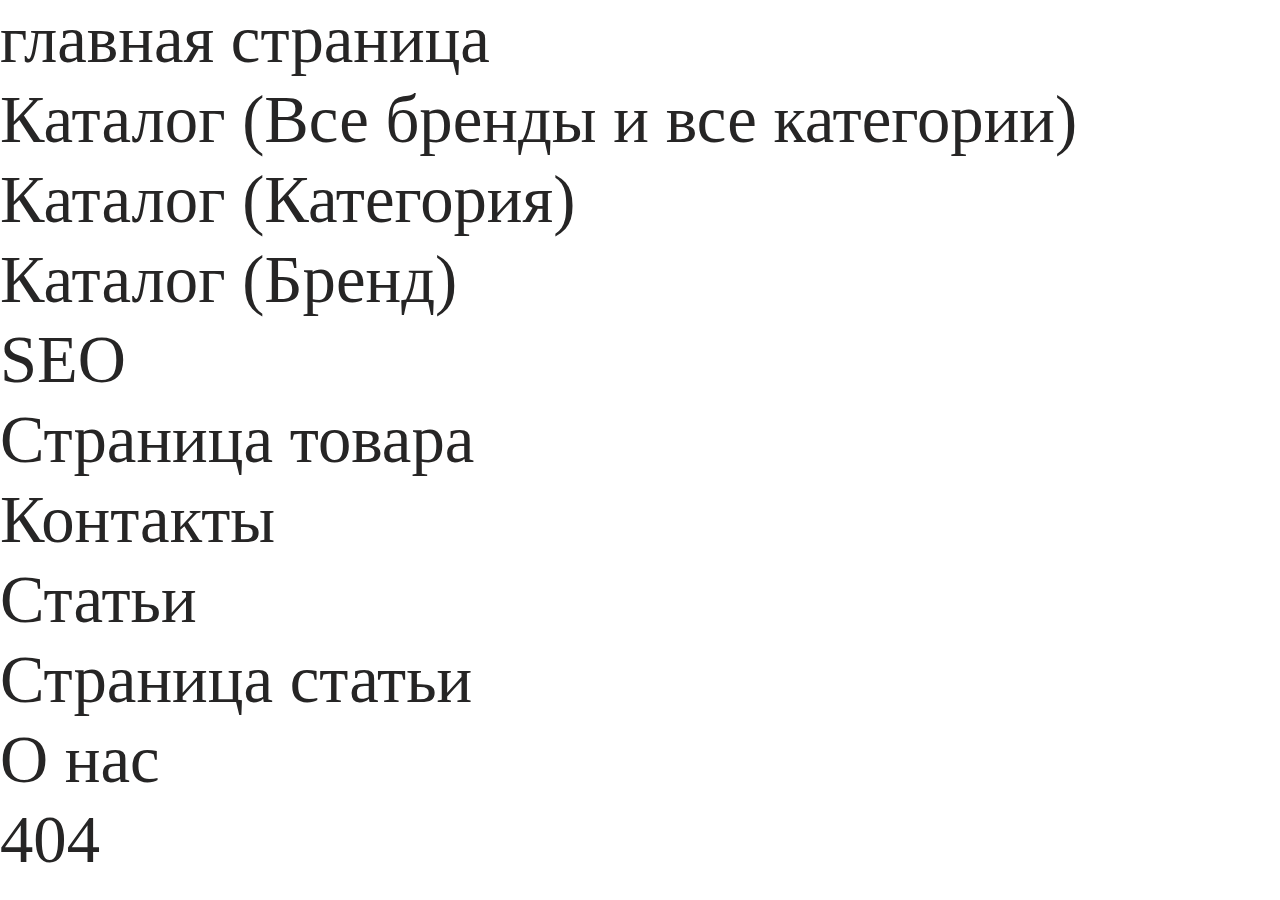
==== commit d99a1c50: "fix: 28.02.2024" ====
--- a/index.html
+++ b/index.html
@@ -12,10 +12,10 @@
     </head>
     <body>
         <a href="./main.html" style="font-size: 10rem">главная страница</a><br />
-        <a href="./category.html" style="font-size: 10rem">Каталог (категории)</a><br />
+        <!-- <a href="./category.html" style="font-size: 10rem">Каталог (категории)</a><br /> -->
         <a href="./catalog.html" style="font-size: 10rem">Каталог (Все бренды и все категории)</a><br />
         <a href="./catalog-2.html" style="font-size: 10rem">Каталог (Категория)</a><br />
-        <a href="./catalog-2.html" style="font-size: 10rem">Каталог (Бренд)</a><br />
+        <a href="./catalog-3.html" style="font-size: 10rem">Каталог (Бренд)</a><br />
         <a href="./catalog-seo.html" style="font-size: 10rem">SEO</a><br />
         <a href="./product-page.html" style="font-size: 10rem">Страница товара</a><br />
         <a href="./contacts.html" style="font-size: 10rem">Контакты</a><br />
--- a/css/style.css
+++ b/css/style.css
@@ -449,18 +449,19 @@
 
 .header__list {
   display: flex;
-  gap: 5rem;
+  gap: 4.8rem;
 }
 
 .header__item {
-  font-size: 1.6rem;
+  font-size: 1.8rem;
   font-style: normal;
-  font-weight: 600;
+  font-weight: 700;
   line-height: 145%;
+  font-family: "Gilroy";
 }
 
 .header__phone {
-  font-family: "Gotham";
+  font-family: "Gilroy";
   font-size: 1.8rem;
   font-style: normal;
   font-weight: 700;
@@ -526,6 +527,7 @@
     position: relative;
     width: 4.8rem;
     height: 4.8rem;
+    z-index: 10;
   }
   .header__burger-icon {
     transition-duration: 0.5s;
@@ -604,6 +606,8 @@
   .header__phone-svg-box {
     width: 5.6rem;
     height: 5rem;
+    position: relative;
+    z-index: 10;
   }
   .header__phone-svg-box svg {
     width: 100%;
@@ -622,6 +626,8 @@
   }
   .header.active .logo-black {
     display: unset;
+    position: relative;
+    z-index: 10;
   }
   .header-container {
     display: none;
@@ -633,7 +639,7 @@
     height: 127.8rem;
     background-color: #fff;
     color: #121820;
-    z-index: -1;
+    z-index: 5;
   }
   .header-container--catalog {
     padding: 20rem 2rem 0;
@@ -1318,6 +1324,9 @@
 .working {
   margin-bottom: 15rem;
 }
+.working + .order {
+  padding-top: 0;
+}
 
 .working .container {
   display: flex;
@@ -1424,35 +1433,30 @@
   transition: color 0.3s;
 }
 
-.working-item:hover {
-  background: #121820;
-}
-
-.working-item:hover svg {
-  fill: #fff;
-}
-
-.working-item:hover .working-item__icon {
-  filter: grayscale(1) brightness(1000%);
-  will-change: filter;
-}
-
-.working-item:hover .working-item__number {
-  opacity: 1;
-}
-
-.working-item:hover .working-item__title {
-  color: #fff;
-}
-
-.working-item:hover .working-item__text {
-  color: #fff;
-}
-
-.working-item:hover .working-item__btn {
-  color: #fff;
-}
-
+@media (min-width: 48em) {
+  .working-item:hover {
+    background: #121820;
+  }
+  .working-item:hover svg {
+    fill: #fff;
+  }
+  .working-item:hover .working-item__icon {
+    filter: grayscale(1) brightness(1000%);
+    will-change: filter;
+  }
+  .working-item:hover .working-item__number {
+    opacity: 1;
+  }
+  .working-item:hover .working-item__title {
+    color: #fff;
+  }
+  .working-item:hover .working-item__text {
+    color: #fff;
+  }
+  .working-item:hover .working-item__btn {
+    color: #fff;
+  }
+}
 /* .working-right {
     width: 54.4rem;
     height: 55.2rem;
@@ -1478,7 +1482,7 @@
     margin-bottom: 8rem;
   }
   .working__title {
-    margin-bottom: 6rem;
+    margin-bottom: 4rem;
     padding: 0 2rem;
   }
   .working-left {
@@ -1499,7 +1503,7 @@
     display: grid;
     grid-template-columns: repeat(2, 1fr);
     gap: 0rem 2rem;
-    margin: 4rem 0;
+    margin: 2rem 0;
     position: relative;
   }
   .working-container::after,
@@ -1527,6 +1531,24 @@
   }
   .working-item:nth-child(n+3)::after {
     border-top: none;
+  }
+  .working-item:hover {
+    background: transparent;
+  }
+  .working-item:hover svg {
+    fill: #121820;
+  }
+  .working-item:hover .working-item__number {
+    opacity: 0;
+  }
+  .working-item:hover .working-item__title {
+    color: #121820;
+  }
+  .working-item:hover .working-item__text {
+    color: #121820;
+  }
+  .working-item:hover .working-item__btn {
+    color: #121820;
   }
   .working-item::after {
     border-top: 0.1rem solid #dadbdc;
@@ -1620,21 +1642,6 @@
   .working-item__btn {
     font-weight: 700;
   }
-  .working-item:hover {
-    background: #121820;
-  }
-  .working-item:hover path {
-    fill: #fff;
-  }
-  .working-item:hover .working-item__number {
-    opacity: 1;
-  }
-  .working-item:hover .working-item__title {
-    color: #fff;
-  }
-  .working-item:hover .working-item__text {
-    color: #fff;
-  }
   .working-right {
     margin: 0 -2rem;
     width: auto;
@@ -1784,6 +1791,10 @@
 .bestsellers-swiper {
   padding-top: 15rem;
   margin-top: -15rem;
+}
+
+.bestsellers--main .bestsellers-slide-container {
+  flex-grow: 1;
 }
 
 .bestsellers-slide {
@@ -1982,6 +1993,9 @@
   .bestsellers-slide:last-child {
     margin-right: 2rem;
   }
+  .bestsellers--main .bestsellers-slide {
+    height: 82rem;
+  }
   .bestsellers-slide-informations {
     align-items: flex-end;
     gap: 1rem;
@@ -2014,6 +2028,14 @@
   .bestsellers-slide-container .bestsellers-slide__number,
   .bestsellers-slide-container .bestsellers-slide__link {
     display: none;
+  }
+  .bestsellers--main .bestsellers-slide-container {
+    flex-grow: 1;
+    margin-bottom: 0;
+  }
+  .bestsellers--main .bestsellers-slide-container .bestsellers-slide__number,
+  .bestsellers--main .bestsellers-slide-container .bestsellers-slide__link {
+    display: block;
   }
   .bestsellers-slide__title {
     width: auto;
@@ -2574,6 +2596,13 @@
   padding-top: 11.4rem;
 }
 
+.catalog {
+  margin-bottom: 0;
+}
+.catalog + .catalog-banner {
+  margin-top: 15rem;
+}
+
 .catalog .container {
   width: auto;
 }
@@ -2636,7 +2665,7 @@
 
 .catalog-left__title {
   font-family: "Gotham";
-  font-size: 2.4rem;
+  font-size: 2.6rem;
   font-style: normal;
   font-weight: 700;
   line-height: 130%;
@@ -2680,12 +2709,15 @@
   .catalog {
     margin-bottom: 0;
   }
+  .catalog + .catalog-banner {
+    margin-top: 12rem;
+  }
   .catalog-top {
     display: flex;
     width: auto;
     flex-direction: column;
     align-items: center;
-    margin-bottom: 6.4rem;
+    margin-bottom: -3rem;
   }
   .catalog-top .title-text {
     display: none;
@@ -2765,6 +2797,9 @@
     width: 37.4rem;
     margin-bottom: 4.4rem;
     padding: 2rem;
+  }
+  .catalog-right__item .bestsellers-slide__img {
+    height: 40rem;
   }
 }
 .catalog-right-top {
@@ -3231,6 +3266,11 @@
     left: 50rem;
   }
 }
+.product-page {
+  padding: 19.6rem 0 2.6rem;
+  margin-bottom: 0;
+}
+
 .product-page .container {
   display: flex;
   justify-content: space-between;
@@ -3308,6 +3348,9 @@
   margin-bottom: 4rem;
   position: relative;
 }
+.product-page-right__text span {
+  margin-right: 0.8rem;
+}
 
 .product-page-right__text::after {
   content: "";
@@ -3323,6 +3366,8 @@
 .product-page-right__spec span {
   color: #7c7c7c;
   font-weight: 700;
+  display: inline-block;
+  margin-right: 0.8rem;
 }
 
 .product-page-right__spec {
@@ -3347,6 +3392,7 @@
 .product-page-right__spec-link span {
   text-decoration: underline;
   color: #121820;
+  font-weight: 500;
 }
 .product-page-right__spec-svg-box {
   width: 3rem;
@@ -3362,7 +3408,7 @@
 
 .product-page-right__spec--bottom {
   margin-bottom: 4rem;
-  display: block;
+  display: inline-block;
 }
 
 .product-page-right__info {
@@ -3434,6 +3480,9 @@
 }
 
 @media (max-width: 48em) {
+  .product-page {
+    padding-bottom: 8rem;
+  }
   .product-page .container {
     display: flex;
     flex-direction: column;
@@ -3482,6 +3531,11 @@
     left: 0;
     top: 0;
   }
+  .product-page-right__spec span {
+    color: #7c7c7c;
+    font-weight: 700;
+    margin-right: 1.6rem;
+  }
   .product-page-right__spec {
     margin-bottom: 2.4rem;
   }
@@ -3490,6 +3544,10 @@
   }
   .product-page-right__spec-link {
     gap: 1.6rem;
+  }
+  .product-page-right__spec-link span {
+    font-weight: 500;
+    color: #121820;
   }
   .product-page-right__spec-svg-box {
     width: 4.8rem;
@@ -3499,9 +3557,12 @@
   .product-page-right__spec--bottom {
     margin-bottom: 4.8rem;
   }
-  .product-page-right__spec span {
-    color: #7c7c7c;
-    font-weight: 700;
+  .product-page-right__spec--bottom span {
+    margin-right: 1.6rem;
+  }
+  .product-page-right__text {
+    margin-bottom: 4rem;
+    position: relative;
   }
   .product-page-right__info {
     margin-bottom: 8rem;
@@ -5708,13 +5769,20 @@
 .catalog-banner {
   background-color: #121820;
   color: #ffffff;
+  margin-bottom: 15rem;
 }
 .catalog-banner__slider {
   position: relative;
+  display: flex;
+  justify-content: space-between;
+}
+.catalog-banner__swiper {
+  position: relative;
+  width: 80rem;
+  margin: 0;
+  z-index: 10;
 }
 .catalog-banner__swiper-slide {
-  display: flex;
-  justify-content: space-between;
   height: 100%;
 }
 .catalog-banner__swiper-navigation {
@@ -5768,8 +5836,6 @@
   margin-bottom: 2.8rem;
 }
 .catalog-banner__right {
-  position: relative;
-  width: 80rem;
   padding: 8.8rem 0 17.7rem 0;
 }
 .catalog-banner__right-subtitle {
@@ -5787,9 +5853,12 @@
   position: absolute;
   top: 1.6rem;
   bottom: 1.3rem;
-  left: -6rem;
-  z-index: -1;
+  left: 88rem;
+  z-index: 1;
   width: 94.4rem;
+  -webkit-user-select: none;
+     -moz-user-select: none;
+          user-select: none;
 }
 .catalog-banner__right-background img {
   width: 100%;
@@ -5822,15 +5891,18 @@
   line-height: 145%;
 }
 .catalog-banner__text p:not(:last-child) {
-  margin-bottom: 4rem;
+  margin-bottom: 1.2rem;
 }
 @media (max-width: 48em) {
+  .catalog-banner {
+    margin-bottom: 8.8rem;
+  }
   .catalog-banner__slider {
     padding-bottom: 2rem;
-  }
-  .catalog-banner__swiper-slide {
     flex-direction: column;
-    background-color: #121820;
+  }
+  .catalog-banner__swiper {
+    width: auto;
   }
   .catalog-banner__swiper-navigation {
     left: 4rem;
@@ -5848,7 +5920,7 @@
   }
   .catalog-banner__left {
     padding: 8.8rem 0 0 0;
-    margin-bottom: 6.4rem;
+    margin-bottom: 10.4rem;
   }
   .catalog-banner__left-title {
     font-size: 5.4rem;
@@ -5893,10 +5965,10 @@
     max-width: 63rem;
   }
   .catalog-banner__right-background {
-    top: 0;
+    top: calc(100% - 88rem);
     left: 0;
     width: 100%;
-    height: 100%;
+    height: 86rem;
   }
   .catalog-banner__img {
     width: 54.03rem;
